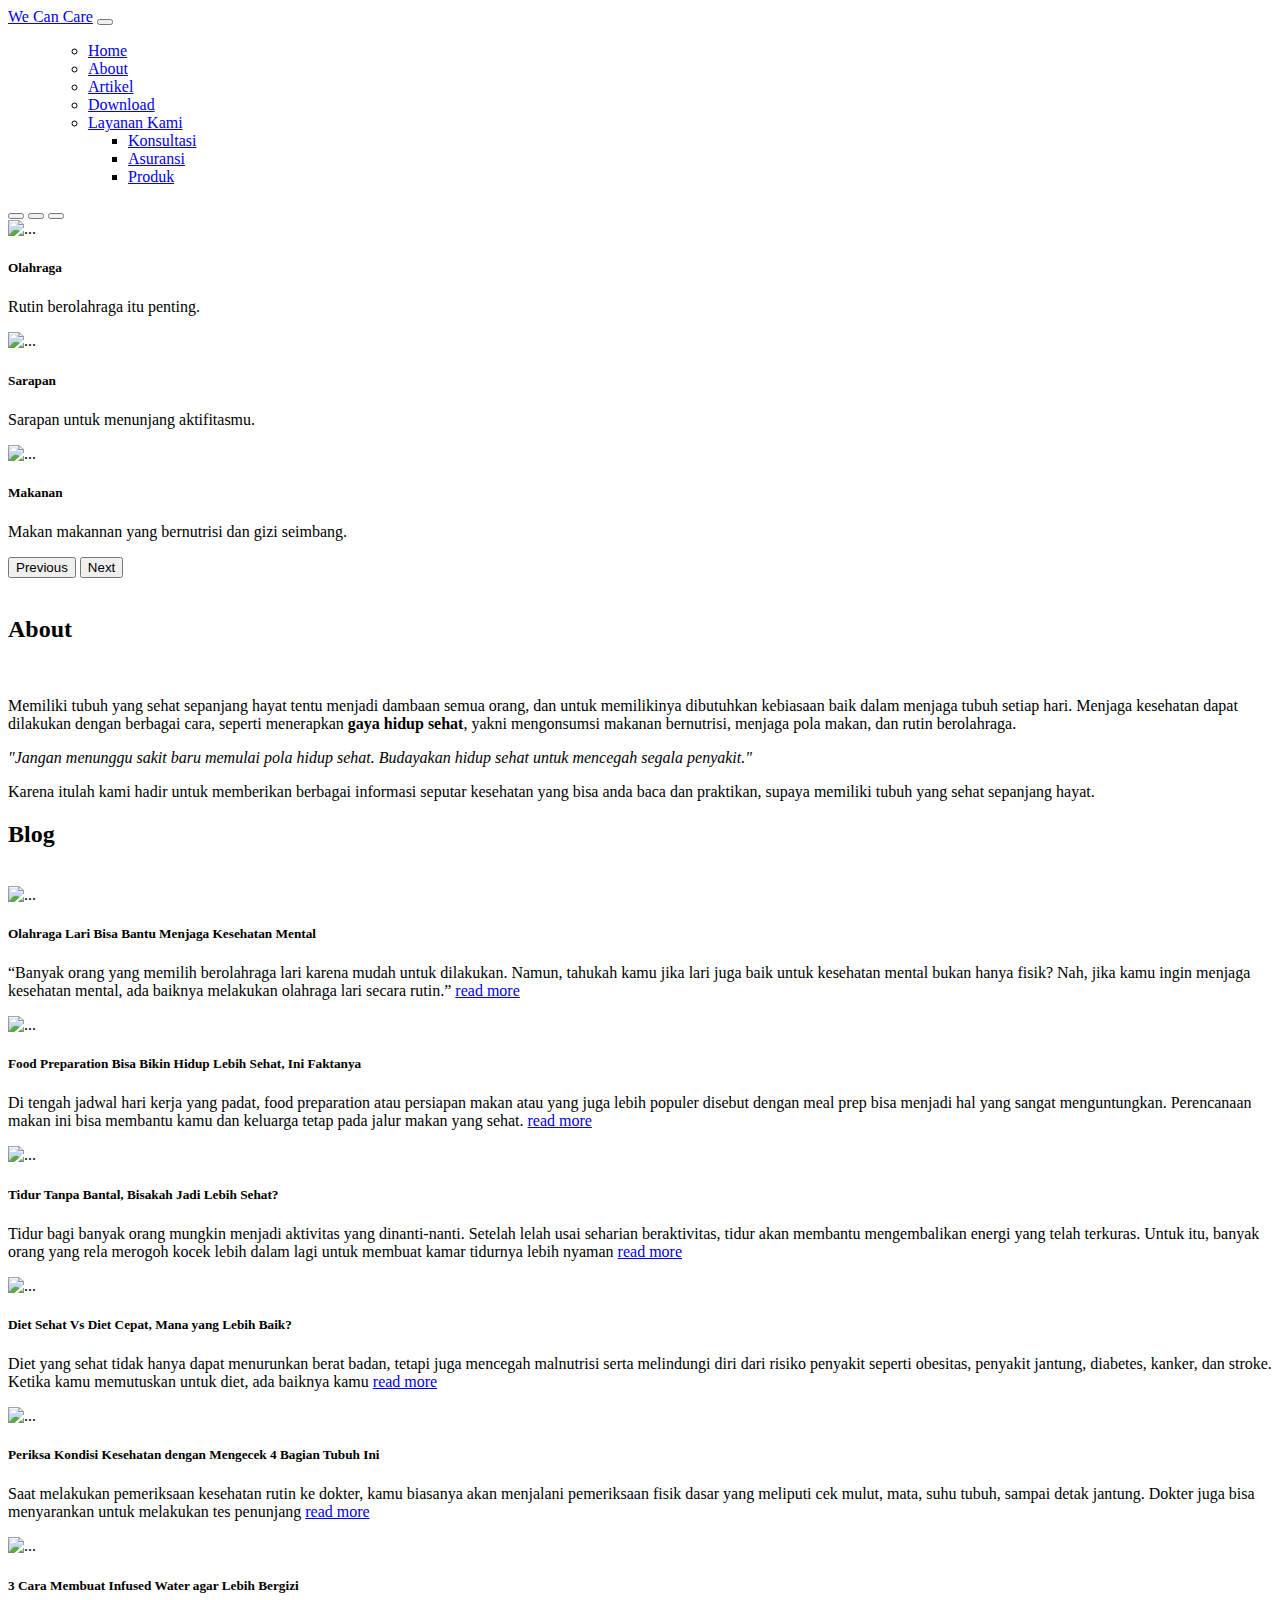
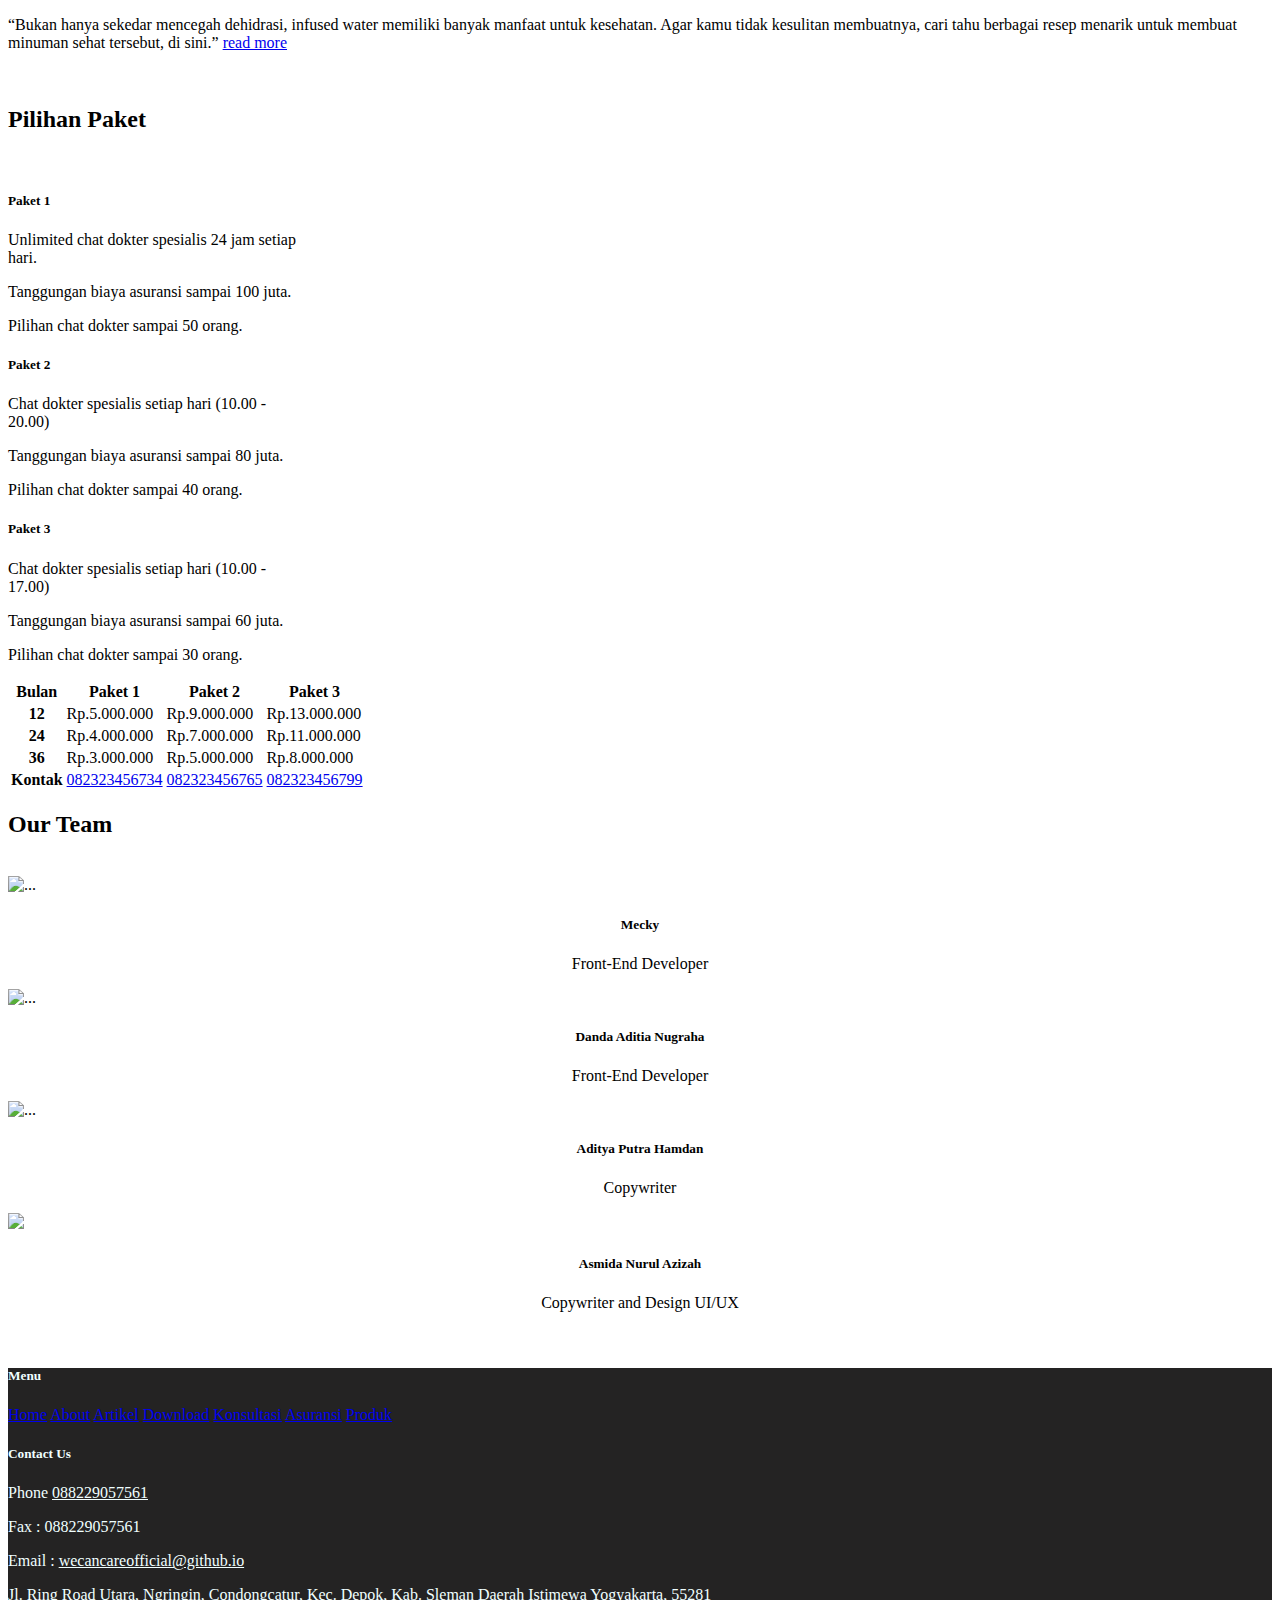
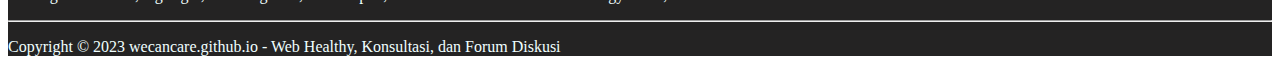
==== index.html @ 38339227 "Update index.html" ====
<!DOCTYPE html>
<html lang="en">

<head>
    <meta charset="UTF-8">
    <meta name="viewport" content="width=device-width, initial-scale=1.0">
    <title>Web Food Healthy, Konsultasi, dan Forum Diskusi</title>
    <link rel="stylesheet" href="style.css">
    <link href="https://cdn.jsdelivr.net/npm/bootstrap@5.3.0/dist/css/bootstrap.min.css" rel="stylesheet"
        integrity="sha384-9ndCyUaIbzAi2FUVXJi0CjmCapSmO7SnpJef0486qhLnuZ2cdeRhO02iuK6FUUVM" crossorigin="anonymous">
</head>

<body>
    <script src="https://cdn.jsdelivr.net/npm/bootstrap@5.3.0/dist/js/bootstrap.bundle.min.js"
        integrity="sha384-geWF76RCwLtnZ8qwWowPQNguL3RmwHVBC9FhGdlKrxdiJJigb/j/68SIy3Te4Bkz"
        crossorigin="anonymous"></script>
</body>

</html>
<!--Header-->

<body class="table-responsive">
    <a id="home"></a>
    <header>
        <nav class="navbar navbar-expand-lg bg-body-tertiary border-bottom border-2 shadow">
            <div class="container-fluid">
                <a class="navbar-brand" href="#home">We Can Care</a>
                <button aria-controls="navbarNav" aria-expanded="false" aria-label="Toggle navigation"
                    class="navbar-toggler" data-bs-target="#navbarNav" data-bs-toggle="collapse" type="button">
                    <span class="navbar-toggler-icon"></span>
                </button>
                <div class="collapse navbar-collapse justify-content-end" id="navbarNav">
                    <ul class="navbar-nav fs-6">
                        <ul class="nav justify-content-end">
                            <li class="nav-item">
                                <a class="nav-link active" aria-current="page" href="#home">Home</a>
                            </li>
                            <li class="nav-item">
                                <a class="nav-link" href="#about">About</a>
                            </li>
                            <li class="nav-item">
                                <a class="nav-link" href="#blog">Artikel</a>
                            </li>
                            <li class="nav-item">
                                <a class="nav-link" href="download.html">Download</a>
                            </li>
                            <li class="nav-item dropdown">
                                <a class="nav-link dropdown-toggle" href="#" role="button" data-bs-toggle="dropdown"
                                    aria-expanded="false">
                                    Layanan Kami
                                </a>
                                <ul class="dropdown-menu">
                                    <li><a class="dropdown-item" href="konsultasi.html">Konsultasi</a></li>
                                    <li><a class="dropdown-item" href="asuransi.html">Asuransi</a></li>
                                    <li><a class="dropdown-item" href="produk.html">Produk</a></li>
                                </ul>
                            </li>
                        </ul>
                    </ul>
                </div>
            </div>
        </nav>
    </header>
    <!--body-->

    <body>
        <div id="carouselExampleCaptions" class="carousel slide">
            <div class="carousel-indicators">
                <button type="button" data-bs-target="#carouselExampleCaptions" data-bs-slide-to="0" class="active"
                    aria-current="true" aria-label="Slide 1"></button>
                <button type="button" data-bs-target="#carouselExampleCaptions" data-bs-slide-to="1"
                    aria-label="Slide 2"></button>
                <button type="button" data-bs-target="#carouselExampleCaptions" data-bs-slide-to="2"
                    aria-label="Slide 3"></button>
            </div>
            <div class="carousel-inner">
                <div class="carousel-item active">
                    <img src="img/carousel (1).jpg" class="d-block w-100" alt="...">
                    <div class="carousel-caption d-none d-md-block">
                        <h5>Olahraga</h5>
                        <p>Rutin berolahraga itu penting.</p>
                    </div>
                </div>
                <div class="carousel-item">
                    <img src="img/carousel (2).jpg" class="d-block w-100" alt="...">
                    <div class="carousel-caption d-none d-md-block">
                        <h5>Sarapan</h5>
                        <p>Sarapan untuk menunjang aktifitasmu.</p>
                    </div>
                </div>
                <div class="carousel-item">
                    <img src="img/carousel (3).jpg" class="d-block w-100" alt="...">
                    <div class="carousel-caption d-none d-md-block">
                        <h5>Makanan</h5>
                        <p>Makan makannan yang bernutrisi dan gizi seimbang.</p>
                    </div>
                </div>
                <button class="carousel-control-prev" type="button" data-bs-target="#carouselExampleCaptions"
                    data-bs-slide="prev">
                    <span class="carousel-control-prev-icon" aria-hidden="true"></span>
                    <span class="visually-hidden">Previous</span>
                </button>
                <button class="carousel-control-next" type="button" data-bs-target="#carouselExampleCaptions"
                    data-bs-slide="next">
                    <span class="carousel-control-next-icon" aria-hidden="true"></span>
                    <span class="visually-hidden">Next</span>
                </button>
            </div>
        </div>
        <!--about-->
        &nbsp;
        &nbsp;
        &nbsp;
        <div class="container">
            <a id="about"></a>
            <div class="col-lg-12">
                <h2 class="intro-text text-center">
                    <strong>About</strong>
                </h2>
                &nbsp;
                <p class="text-center">Memiliki tubuh yang sehat sepanjang hayat tentu menjadi dambaan semua orang, dan
                    untuk
                    memilikinya dibutuhkan kebiasaan baik dalam menjaga tubuh setiap hari. Menjaga kesehatan dapat
                    dilakukan
                    dengan berbagai cara, seperti menerapkan <strong>gaya hidup sehat</strong>, yakni mengonsumsi
                    makanan bernutrisi, menjaga
                    pola makan, dan rutin berolahraga.</p>
                <p class="text-center"><i>"Jangan menunggu sakit baru memulai pola hidup sehat. Budayakan hidup sehat
                        untuk mencegah segala penyakit."</i></p>
                <p class="text-center">Karena itulah kami hadir untuk memberikan berbagai informasi seputar kesehatan
                    yang
                    bisa anda baca dan praktikan, supaya memiliki tubuh yang sehat sepanjang hayat.</p>
                </h2>
            </div>
        </div>
        <!--blog-->
        <div class="container">
            <div class="col-lg-12 g-">
                <p id="blog"></p>
                <h2 class="intro-text text-center">
                    <strong>Blog</strong>
                </h2>
            </div>
            &nbsp;
            <!--kolom blog-->
            <div class="row row-cols-1 row-cols-md-3 g-4">
                <div class="col">
                    <div class="card">
                        <img src="img\jalansantai.jpg" class="card-img-top" alt="...">
                        <div class="card-body">
                            <h5 class="card-title">Olahraga Lari Bisa Bantu Menjaga Kesehatan Mental</h5>
                            <p class="card-text">“Banyak orang yang memilih berolahraga lari karena mudah untuk dilakukan. Namun, tahukah kamu jika lari juga baik untuk kesehatan mental bukan hanya fisik? Nah, jika kamu ingin menjaga kesehatan mental, ada baiknya melakukan olahraga lari secara rutin.”
                                <a href="artikel1.html">read more</a>
                            </p>
                        </div>
                    </div>
                </div>
                <div class="col">
                    <div class="card">
                        <img src="img\laptop.jpg" class="card-img-top" alt="...">
                        <div class="card-body">
                            <h5 class="card-title">Food Preparation Bisa Bikin Hidup Lebih Sehat, Ini Faktanya</h5>
                            <p class="card-text">Di tengah jadwal hari kerja yang padat, food preparation atau persiapan makan atau yang juga lebih populer disebut dengan meal prep bisa menjadi hal yang sangat menguntungkan. Perencanaan makan ini bisa membantu kamu dan keluarga tetap pada jalur makan yang sehat.
                                <a href="artikel2.html">read more</a>
                            </p>
                        </div>
                    </div>
                </div>
                <div class="col" >
                    <div class="card" >
                        <img src="img\laptop.jpg" class="card-img-top" alt="...">
                        <div class="card-body" >
                            <h5 class="card-title">Tidur Tanpa Bantal, Bisakah Jadi Lebih Sehat?</h5>
                            <p class="card-text">Tidur bagi banyak orang mungkin menjadi aktivitas yang dinanti-nanti. Setelah lelah usai seharian beraktivitas, tidur akan membantu mengembalikan energi yang telah terkuras. Untuk itu, banyak orang yang rela merogoh kocek lebih dalam lagi untuk membuat kamar tidurnya lebih nyaman
                                <a href="artikel3.html">read more</a>
                            </p>
                            
                        </div>
                    </div>
                </div>
                <div class="col">
                    <div class="card">
                        <img src="img\laptop.jpg" class="card-img-top" alt="...">
                        <div class="card-body">
                            <h5 class="card-title">Diet Sehat Vs Diet Cepat, Mana yang Lebih Baik?</h5>
                            <p class="card-text">Diet yang sehat tidak hanya dapat menurunkan berat badan, tetapi juga mencegah malnutrisi serta melindungi diri dari risiko penyakit seperti obesitas, penyakit jantung, diabetes, kanker, dan stroke. Ketika kamu memutuskan untuk diet, ada baiknya kamu
                                <a href="artikel4.html">read more</a>
                            </p>
                        </div>
                    </div>
                </div>
                <div class="col">
                    <div class="card">
                        <img src="img\laptop.jpg" class="card-img-top" alt="...">
                        <div class="card-body">
                            <h5 class="card-title">Periksa Kondisi Kesehatan dengan Mengecek 4 Bagian Tubuh Ini</h5>
                            <p class="card-text">Saat melakukan pemeriksaan kesehatan rutin ke dokter, kamu biasanya akan menjalani pemeriksaan fisik dasar yang meliputi cek mulut, mata, suhu tubuh, sampai detak jantung. Dokter juga bisa menyarankan untuk melakukan tes penunjang
                                <a href="artikel5.html">read more</a></p>
                        </div>
                    </div>
                </div>
                <div class="col">
                    <div class="card">
                        <img src="img\laptop.jpg" class="card-img-top" alt="...">
                        <div class="card-body">
                            <h5 class="card-title">3 Cara Membuat Infused Water agar Lebih Bergizi</h5>
                            <p class="card-text">“Bukan hanya sekedar mencegah dehidrasi, infused water memiliki banyak manfaat untuk kesehatan. Agar kamu tidak kesulitan membuatnya, cari tahu berbagai resep menarik untuk membuat minuman sehat tersebut, di sini.”
                                <a href="artikel6.html">read more</a>
                            </p>
                        </div>
                    </div>
                </div>
            </div>
        </div>
        &nbsp;
        <div class="container">
            <div class="paket">
                <a id="our"></a>
                <div class="col-lg-12">
                    <h2 class="intro-text">
                        <strong>Pilihan Paket</strong>
                    </h2>
                    <br>
                    <div class="row row-cols-1 row-cols-md-3 g-4 text-center">
                        <div class="col">
                            <div class="card mb-3" style="max-width: 18rem;">
                                <div class="card-body">
                                    <h5 class="card-title">Paket 1</h5>
                                    <p class="card-text">Unlimited chat dokter spesialis 24 jam setiap hari.</p>
                                    <p class="card-text">Tanggungan biaya asuransi sampai 100 juta.</p>
                                    <p class="card-text">Pilihan chat dokter sampai 50 orang.</p>
                                </div>
                            </div>
                        </div>
                        <div class="col">
                            <div class="card mb-3" style="max-width: 18rem; ">
                                <div class="card-body">
                                    <h5 class="card-title">Paket 2</h5>
                                    <p class="card-text">Chat dokter spesialis setiap hari (10.00 - 20.00)</p>
                                    <p class="card-text">Tanggungan biaya asuransi sampai 80 juta.</p>
                                    <p class="card-text">Pilihan chat dokter sampai 40 orang.</p>
                                </div>
                            </div>
                        </div>
                        <div class="col">
                            <div class="card mb-3" style="max-width: 18rem;">
                                <div class="card-body">
                                    <h5 class="card-title">Paket 3</h5>
                                    <p class="card-text">Chat dokter spesialis setiap hari (10.00 - 17.00)</p>
                                    <p class="card-text">Tanggungan biaya asuransi sampai 60 juta.</p>
                                    <p class="card-text">Pilihan chat dokter sampai 30 orang.</p>
                                </div>
                            </div>
                        </div>
                        <table class="table">
                            <thead>
                                <tr>
                                    <th scope="col">Bulan</th>
                                    <th scope="col">Paket 1</th>
                                    <th scope="col">Paket 2</th>
                                    <th scope="col">Paket 3</th>
                                </tr>
                            </thead>
                            <tbody>
                                <tr>
                                    <th scope="row">12</th>
                                    <td>Rp.5.000.000</td>
                                    <td>Rp.9.000.000</td>
                                    <td>Rp.13.000.000</td>
                                </tr>
                                <tr>
                                    <th scope="row">24</th>
                                    <td>Rp.4.000.000</td>
                                    <td>Rp.7.000.000</td>
                                    <td>Rp.11.000.000</td>
                                </tr>
                                <tr>
                                    <th scope="row">36</th>
                                    <td>Rp.3.000.000</td>
                                    <td>Rp.5.000.000</td>
                                    <td>Rp.8.000.000</td>
                                </tr>
                                <tr>
                                    <th scope="row">Kontak</th>
                                    <td><a href="#" class="btn btn-primary">082323456734</a></td>
                                    <td><a href="#" class="btn btn-primary">082323456765</a></td>
                                    <td><a href="#" class="btn btn-primary">082323456799</a></td>
                                </tr>
                            </tbody>
                        </table>
                    </div>
                </div>
            </div>
            <div class="container">
                <div class="col-lg-12">
                    <h2 class="intro-text text-center">
                        <strong>Our Team</strong>
                </div>
                &nbsp;
                <div class="row row-cols-1 row-cols-md-4 g-3">
                    <div class="col">
                        <div class="card">
                            <img src="img/avin.jpg" class="card-img-top" alt="...">
                            <div class="card-body" style="text-align: center;">
                                <h5 class="card-title">Mecky</h5>
                                <p class="card-text">Front-End Developer</p>
                            </div>
                        </div>
                    </div>
                    <div class="col">
                        <div class="card">
                            <img src="img/danda.JPG" class="card-img-top" alt="...">
                            <div class="card-body" style="text-align: center;">
                                <h5 class="card-title">Danda Aditia Nugraha</h5>
                                <p class="card-text">Front-End Developer</p>
                            </div>
                        </div>
                    </div>
                    <div class="col">
                        <div class="card">
                            <img src="img/putra.jpg" class="card-img-top" alt="...">
                            <div class="card-body" style="text-align: center;">
                                <h5 class="card-title">Aditya Putra Hamdan</h5>
                                <p class="card-text">Copywriter</p>
                            </div>
                        </div>
                    </div>
                    <div class="col">
                        <div class="card">
                            <img src="img/mida.jpg" class="card-img-top">
                            <div class="card-body" style="text-align: center;">
                                <h5 class="card-title">Asmida Nurul Azizah</h5>
                                <p class="card-text">Copywriter and Design UI/UX</p>
                            </div>
                        </div>
                    </div>
                </div>
            </div>
        </div>
    </body>
    &nbsp
    <!--footer-->
    <footer style="background-color: rgb(36, 35, 35); color: azure;">
        <div class="container table-responsive">
            <div class="row">
                <div class="col-3 g-3">
                    <h5 class="intro-text text-left"><strong>Menu</strong></h5>
                    <a class="nav-link" href="#home">Home</a>
                    <a class="nav-link" href="#about">About</a>
                    <a class="nav-link" href="#blog">Artikel</a>
                    <a class="nav-link" href="#our">Download</a>
                    <a class="nav-link" href="konsultasi.html">Konsultasi</a>
                    <a class="nav-link" href="asuransi.html">Asuransi</a>
                    <a class="nav-link" href="produk.html">Produk</a>
                </div>
                <div class="col-9 g-3">
                    <h5 class="intro-text text-left"><strong>Contact Us</strong></h5>
                    <p style="text-align: left;">Phone
                        <a href="https://api.whatsapp.com/send?phone=6288229057561&text=Halo%20Admin%20Saya%20Ingin%20Konsultasi"
                            style="text-align: left; color: azure; ">088229057561</a>
                    <p style="text-align: left;">Fax : 088229057561</p>
                    <p style="text-align: left; ">Email :
                        <a href="mailto:dandaaditianugraha@student.amikom.ac.id"
                            style=" color: azure">wecancareofficial@github.io</a>
                    </p>
                    <p style="text-align: left;">Jl. Ring Road Utara, Ngringin, Condongcatur, Kec. Depok, Kab. Sleman
                        Daerah
                        Istimewa Yogyakarta, 55281</p>
                </div>

            </div>
            <hr>
            <div class="row">
                <div class="col-lg-12 text-center">
                    <p>Copyright &copy; 2023 wecancare.github.io - Web Healthy, Konsultasi, dan Forum Diskusi</p>
                </div>
            </div>
        </div>
    </footer>
</body>
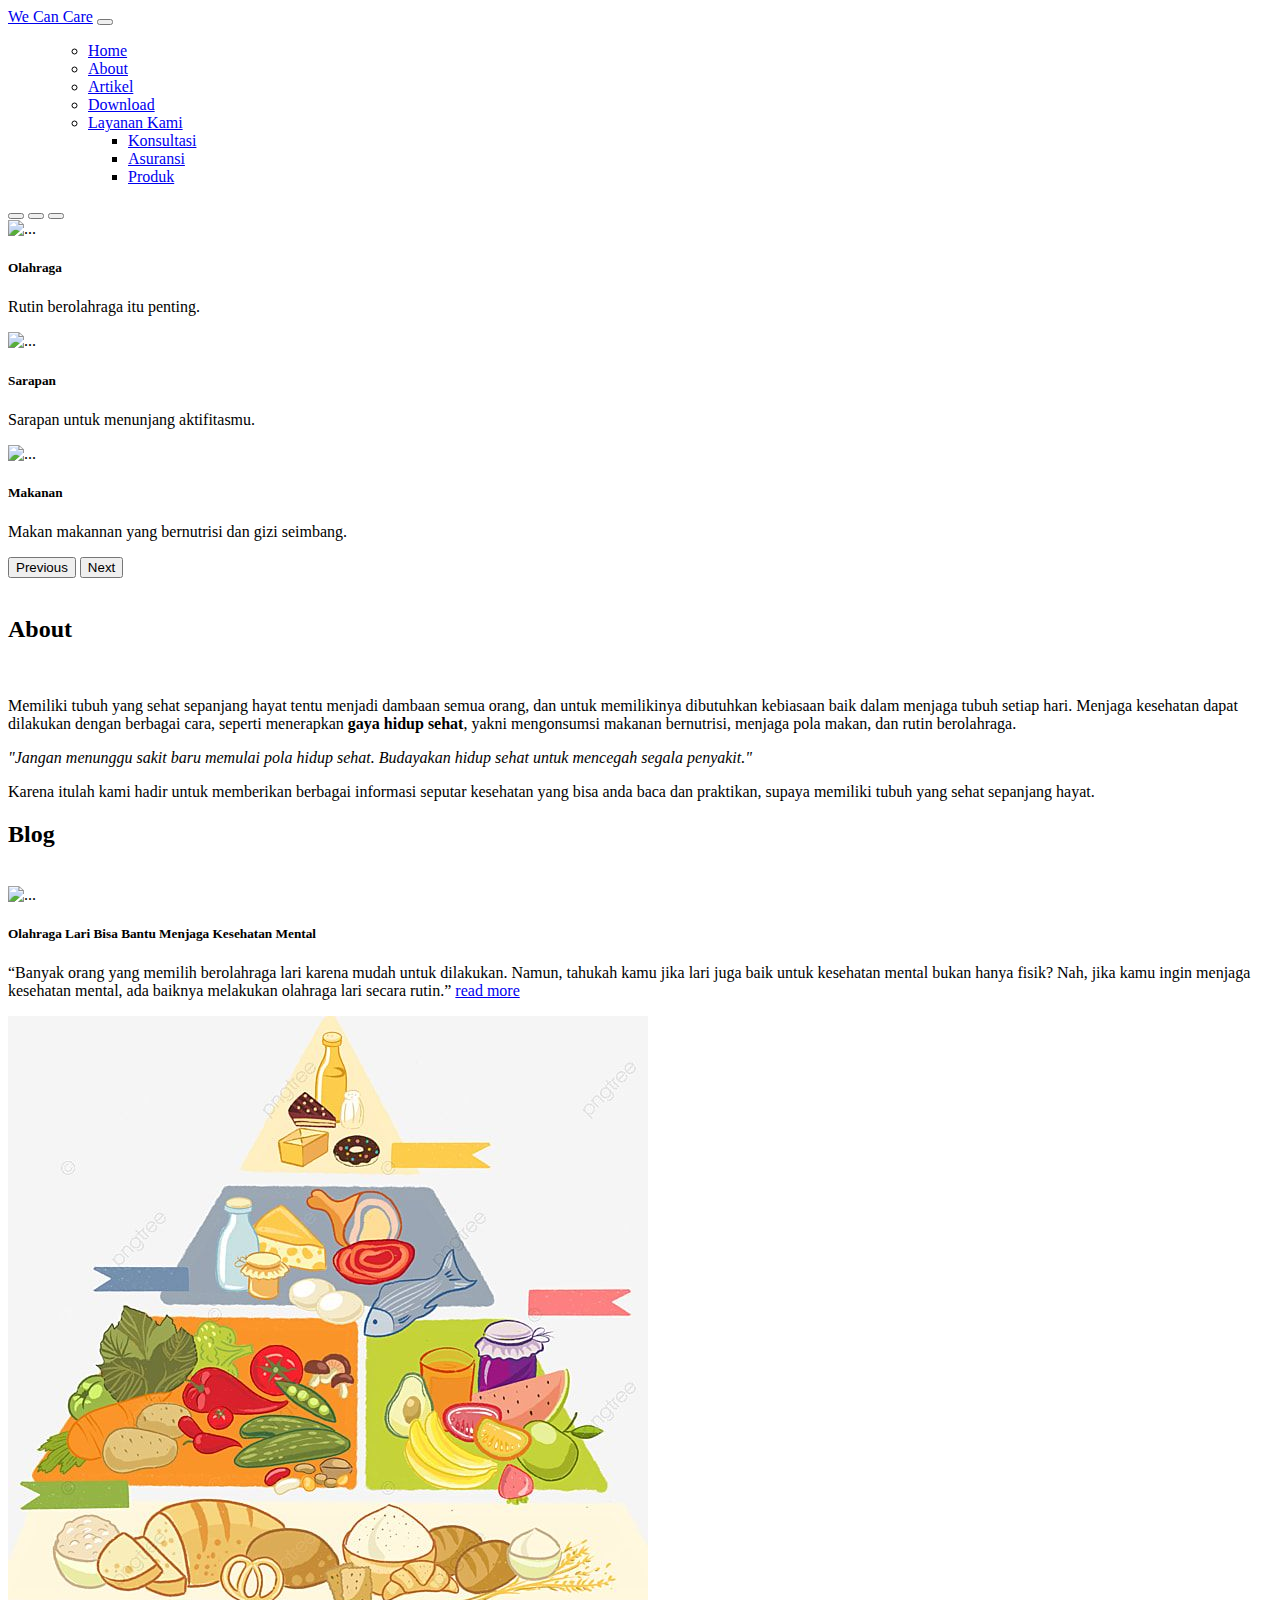
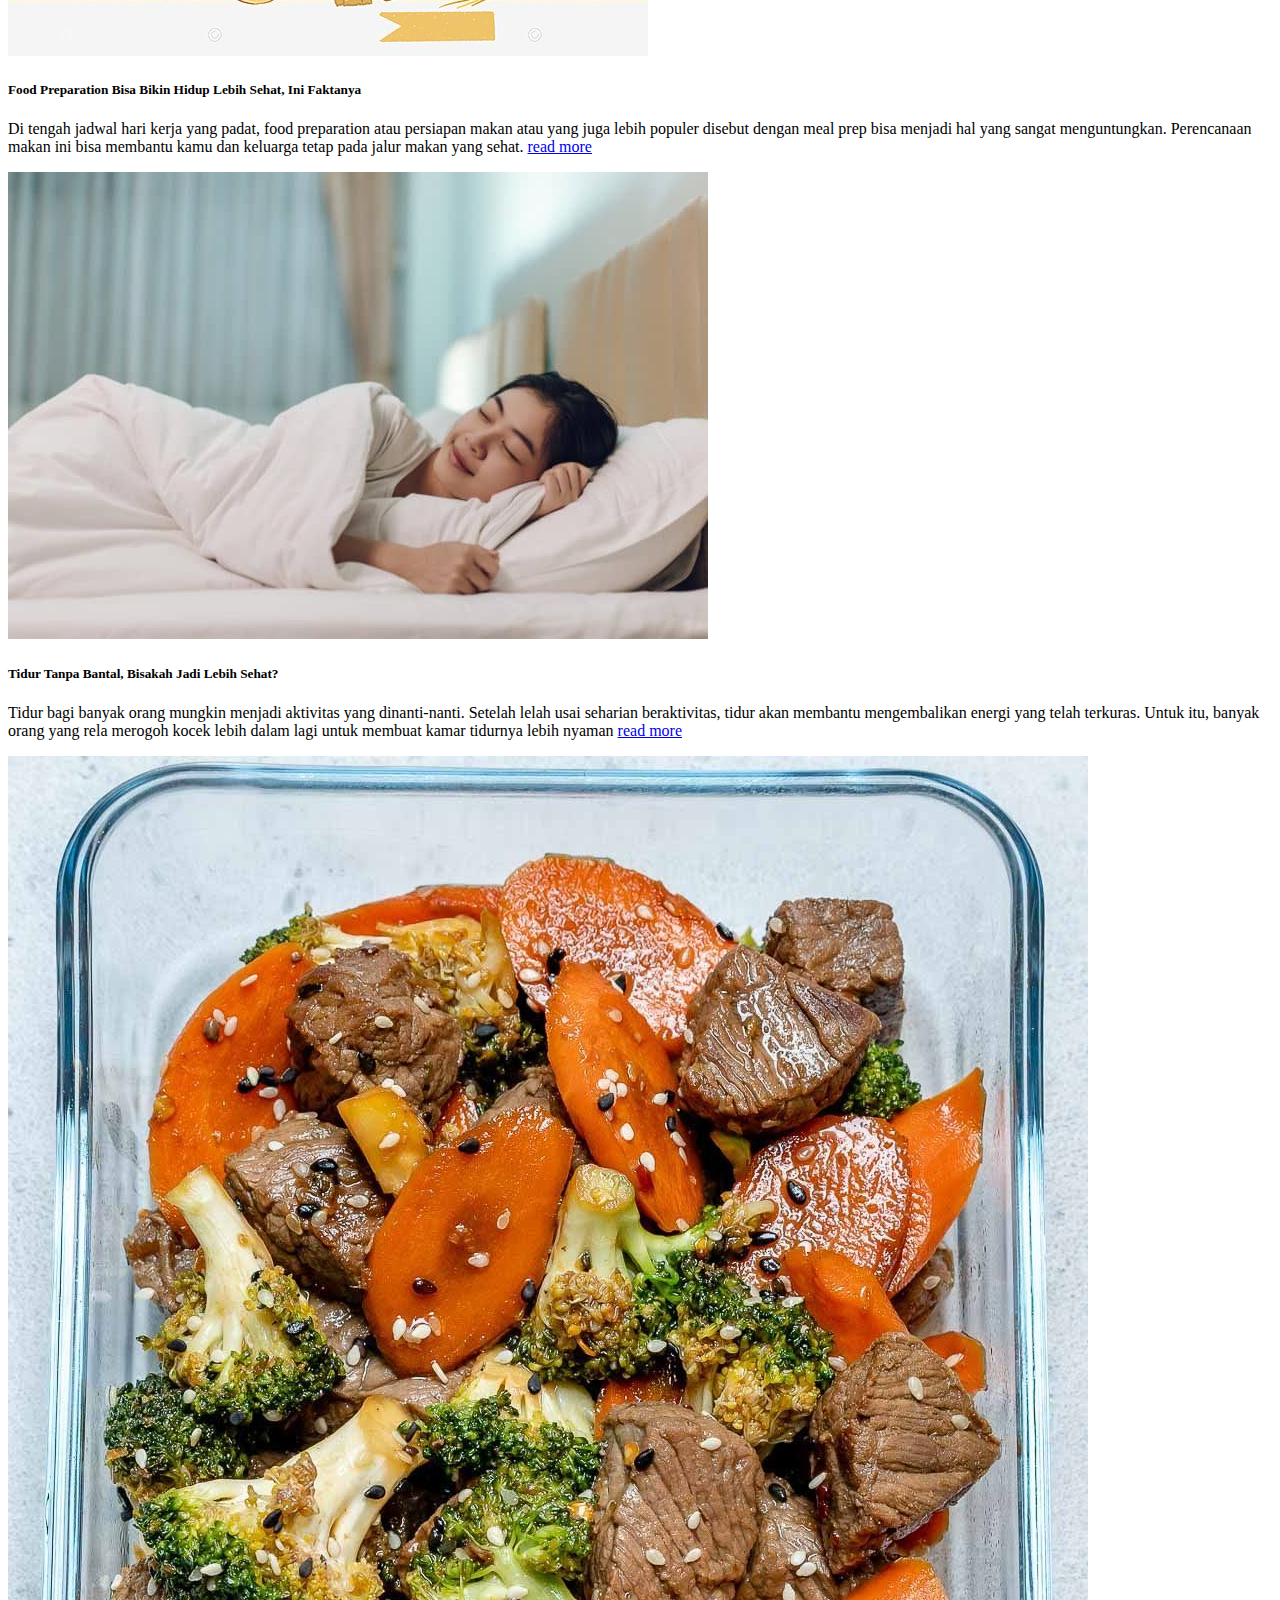
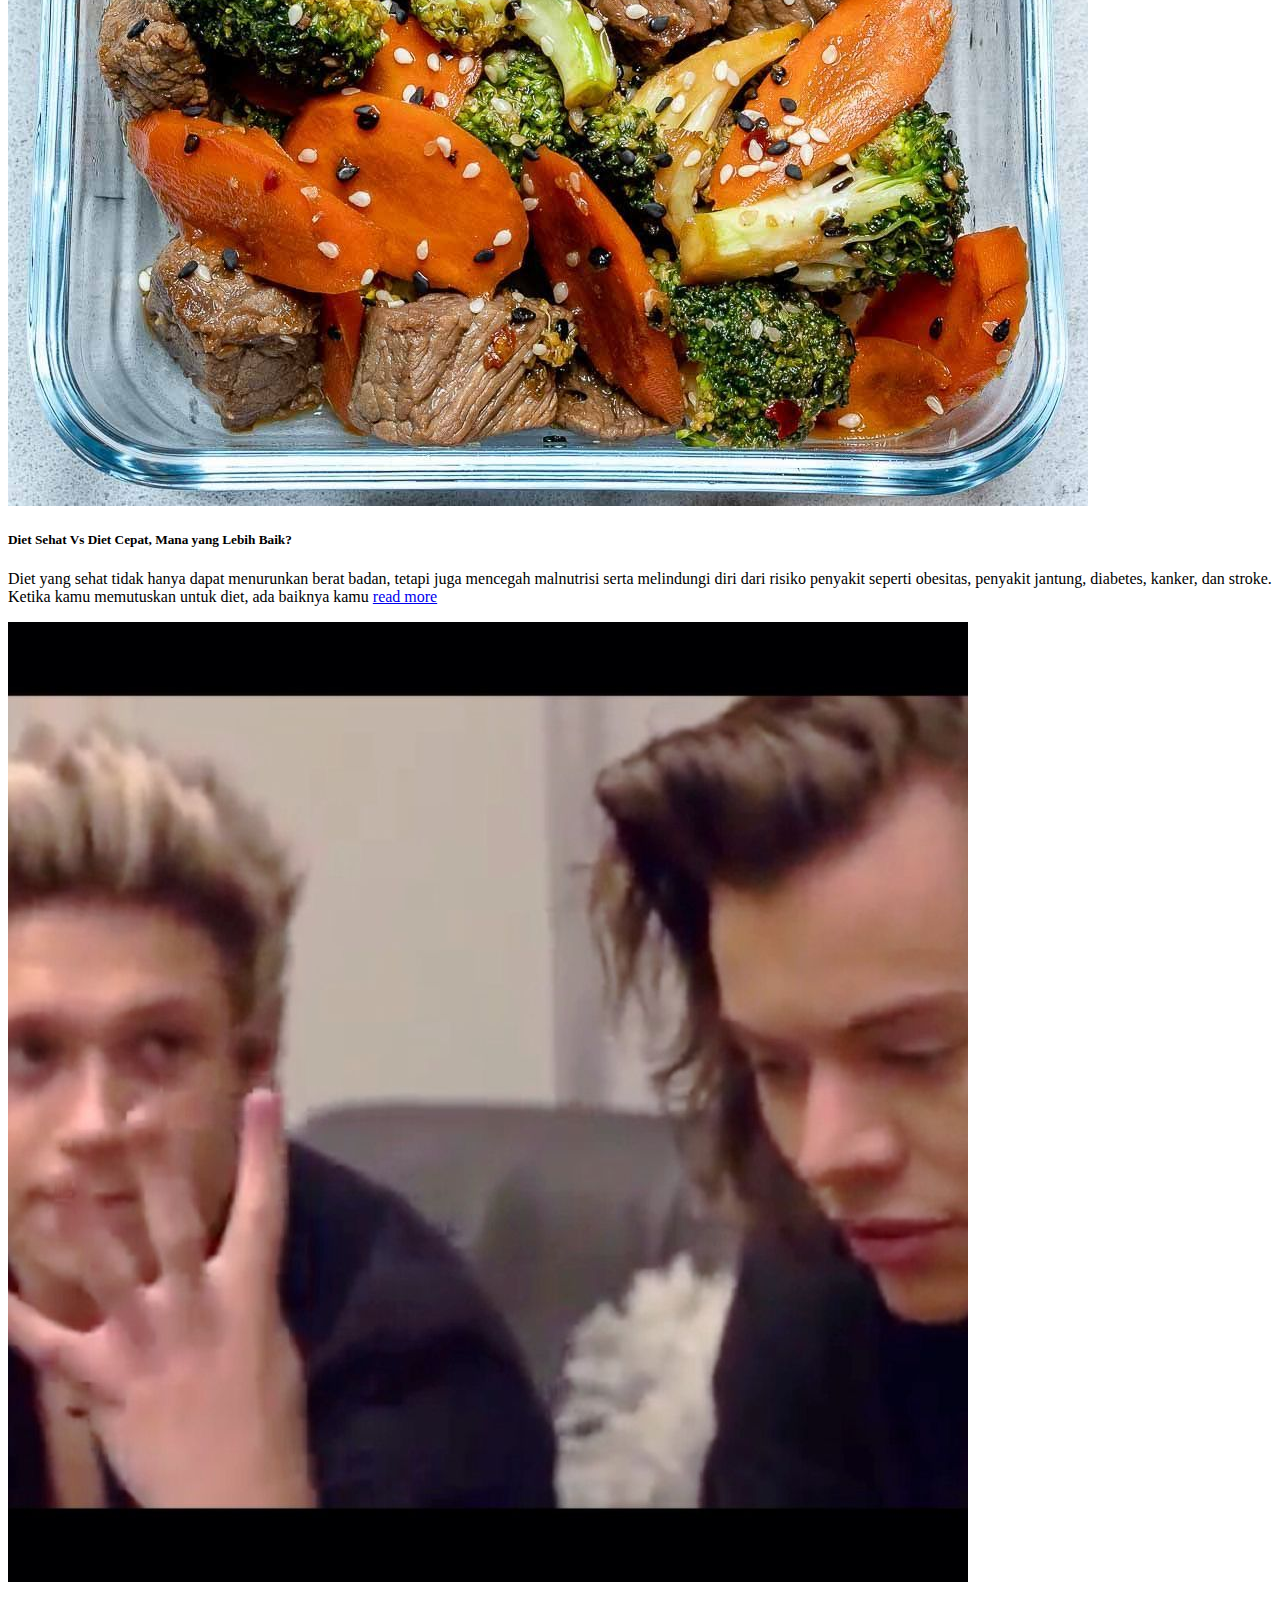
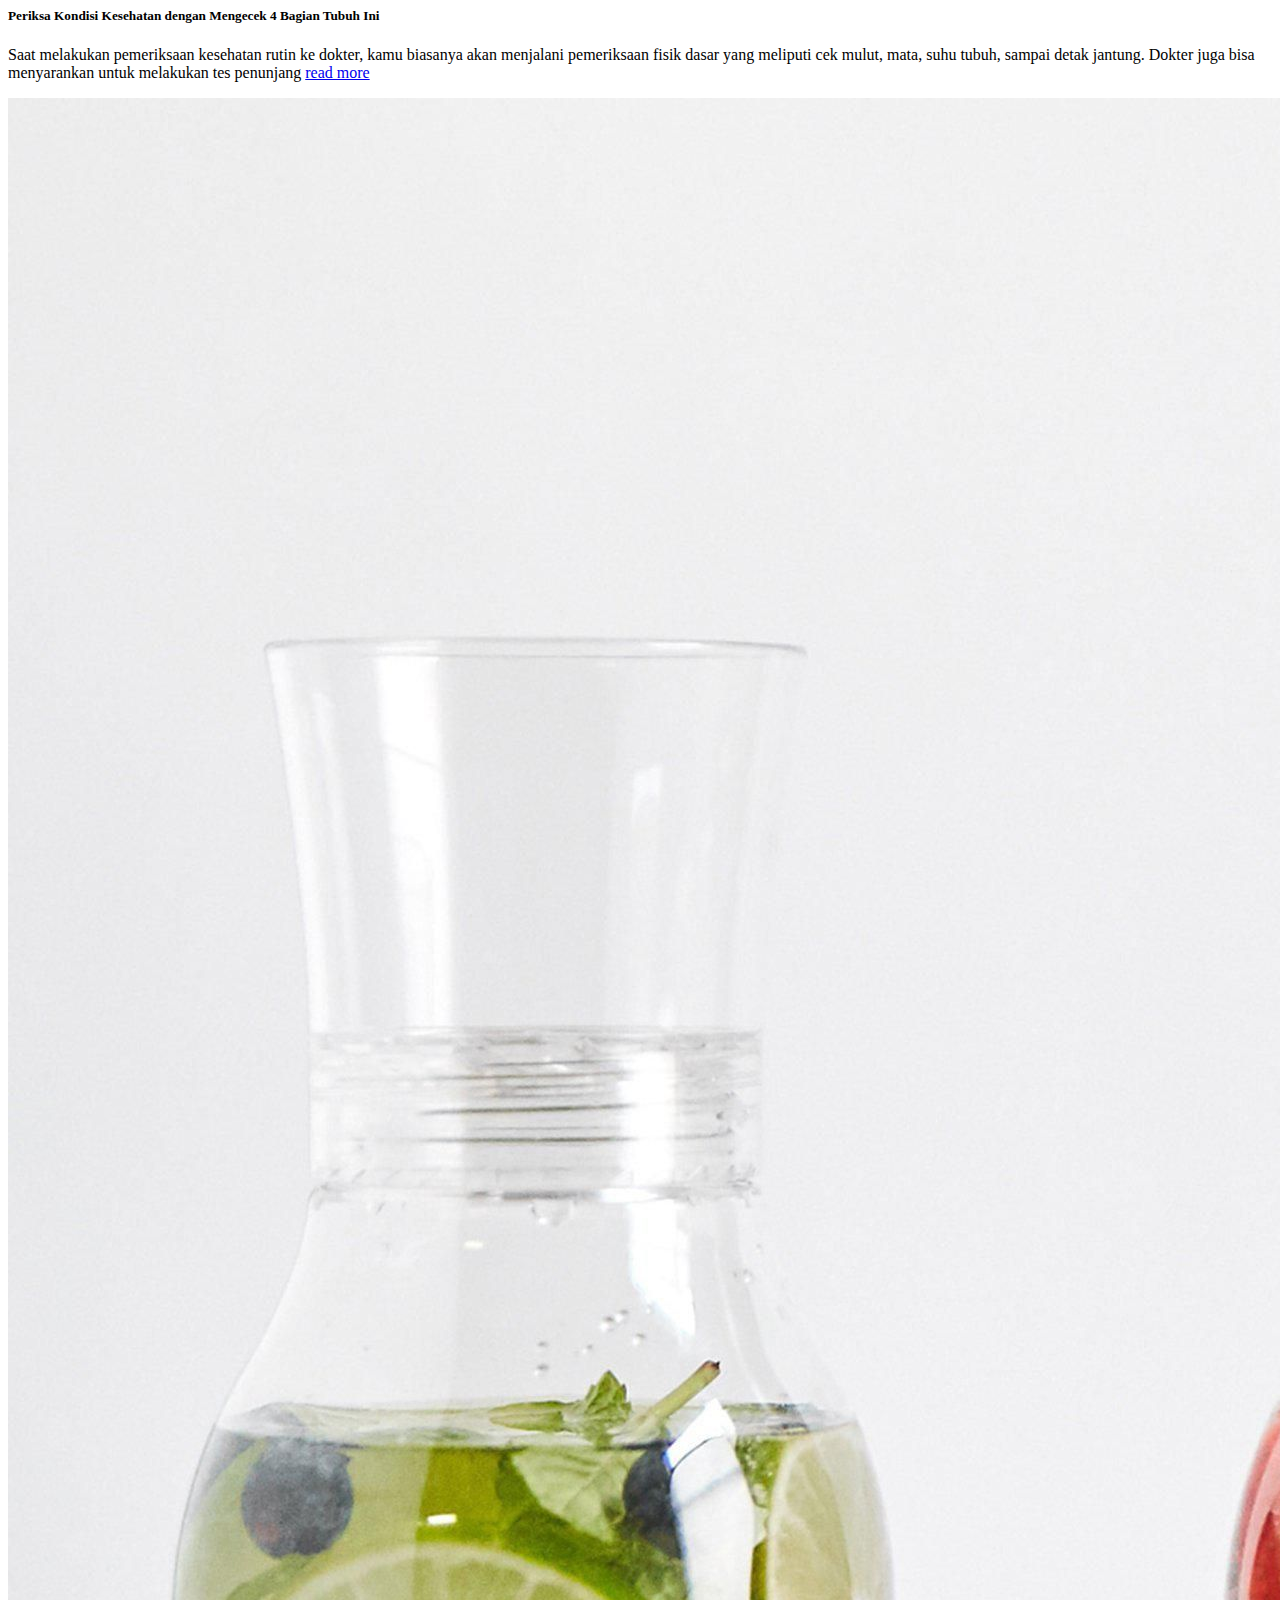
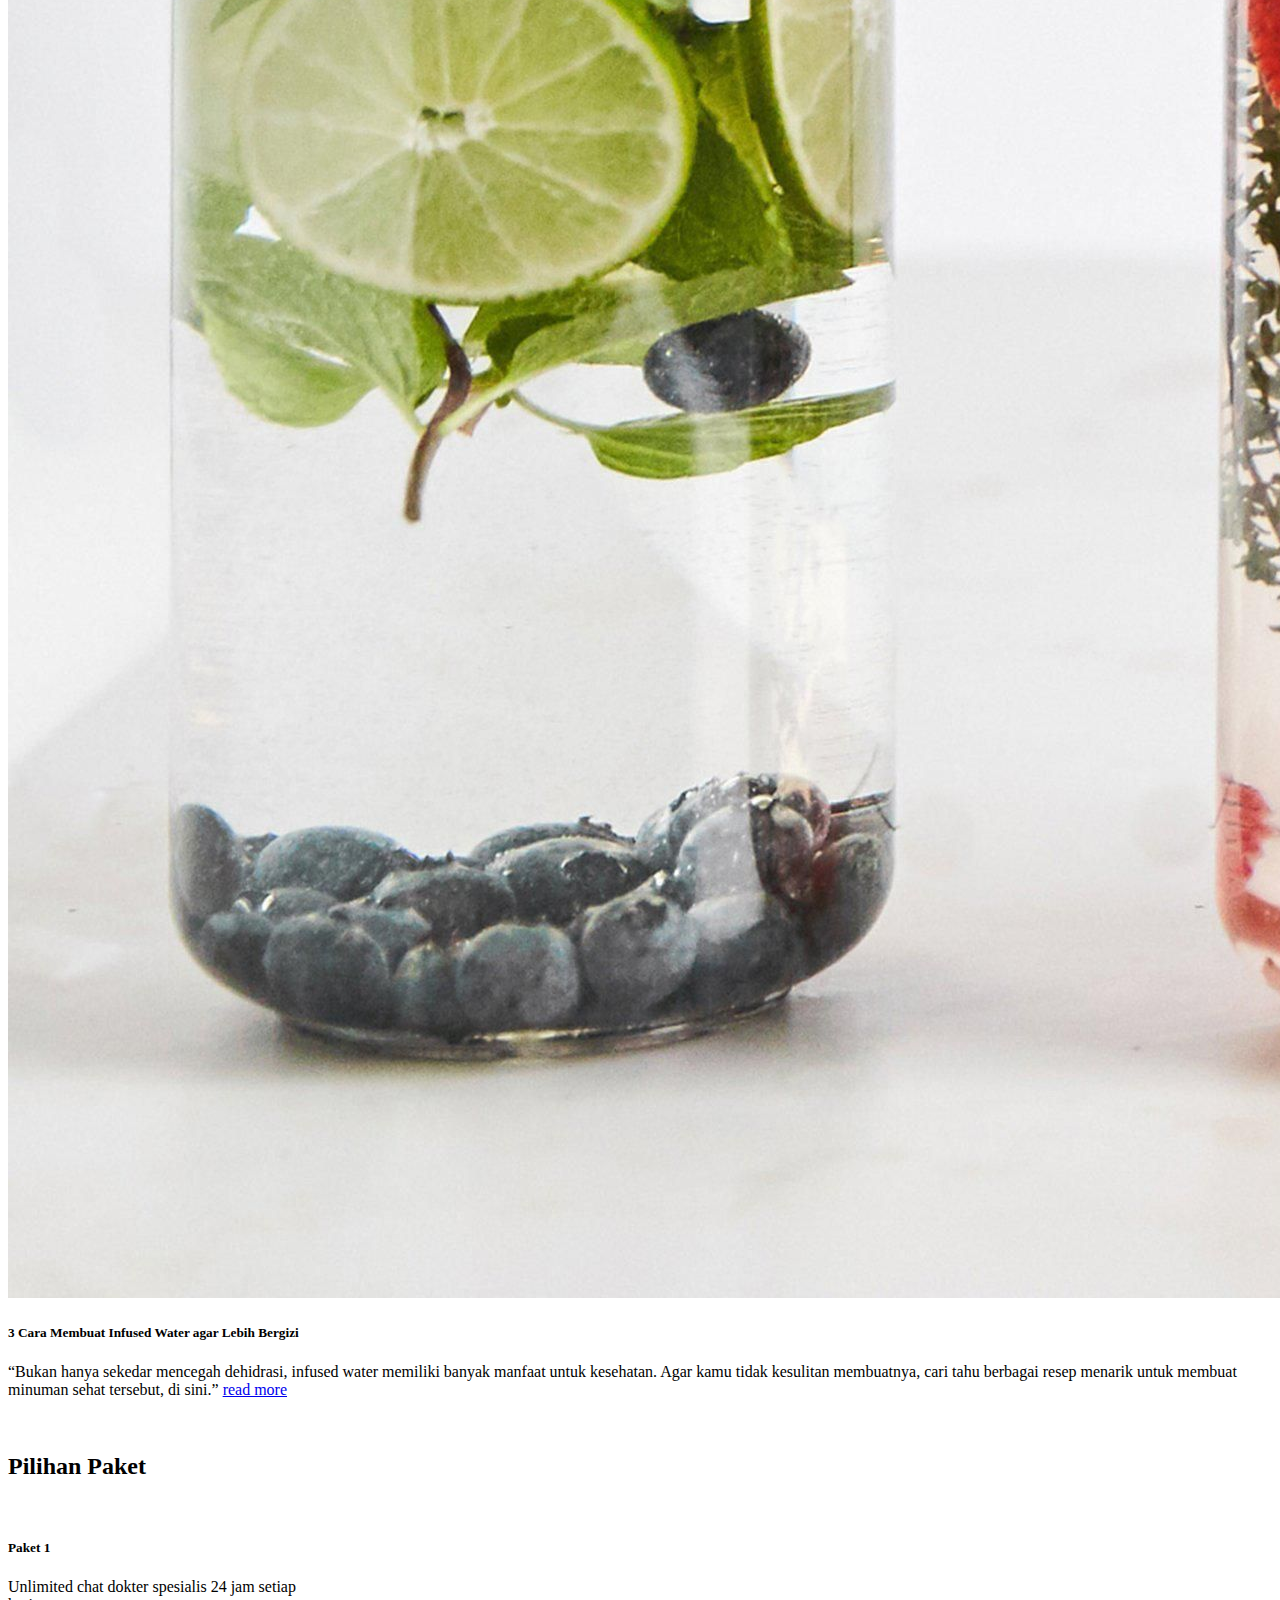
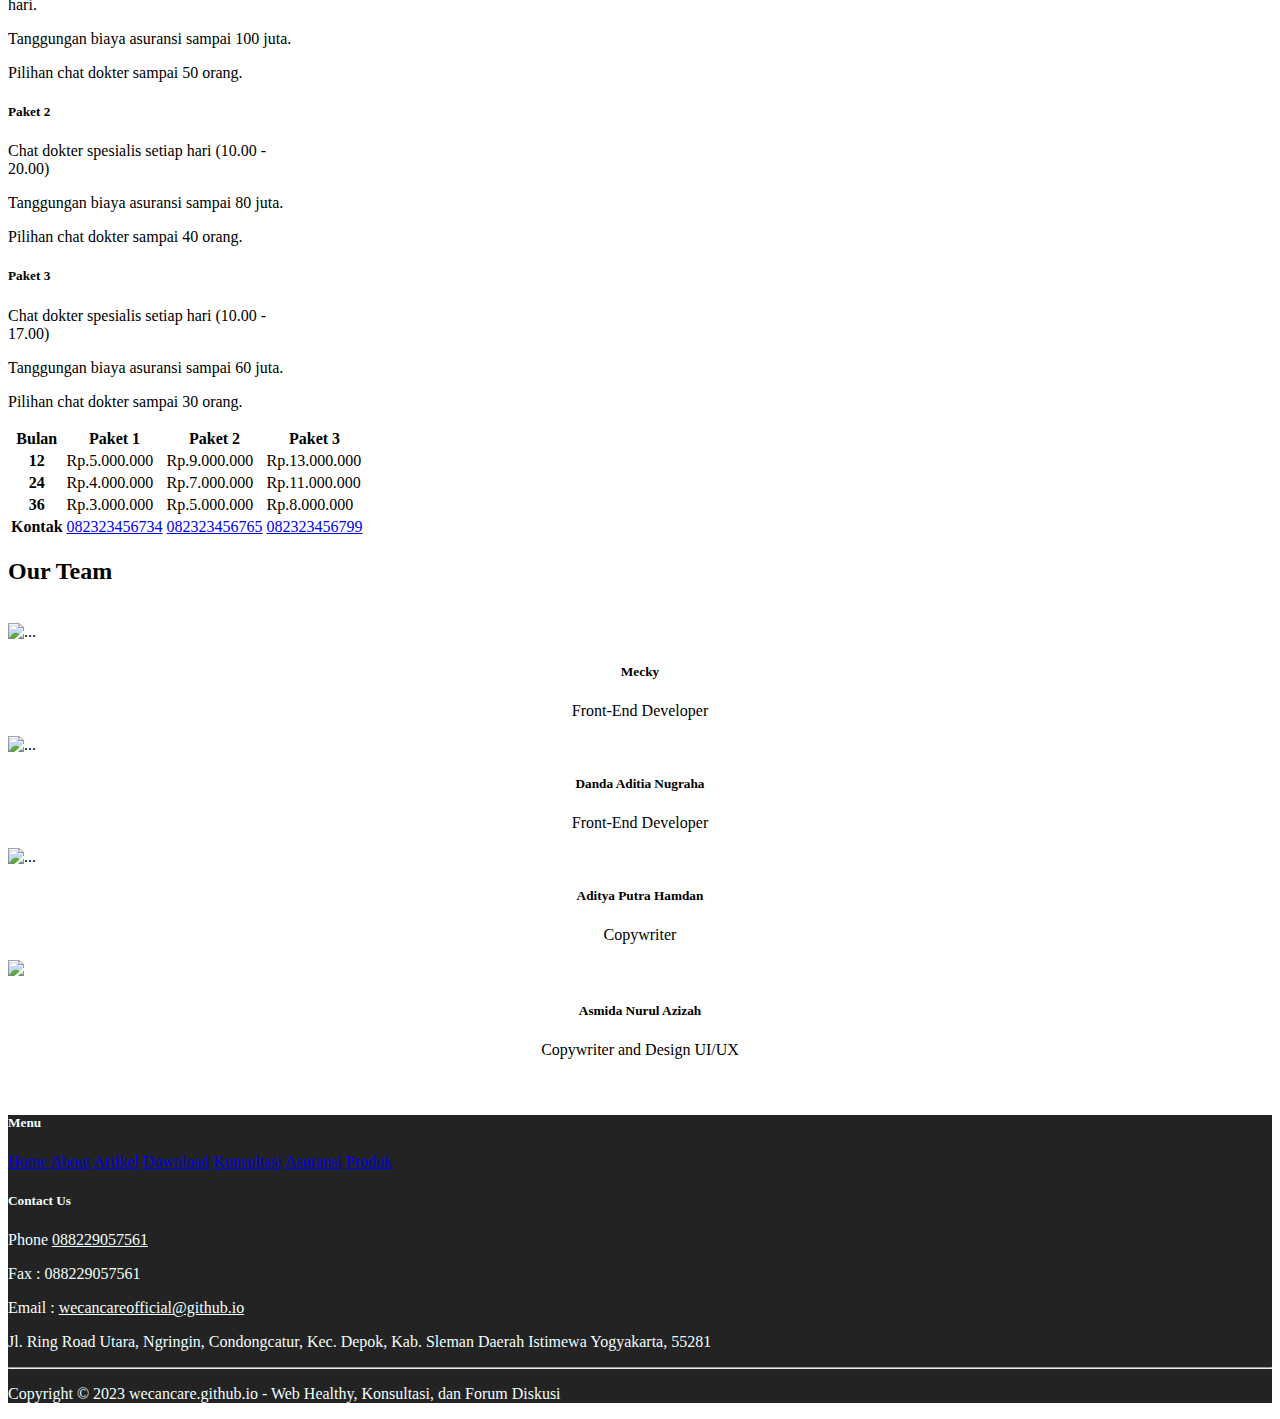
==== commit d96538ec: "Update index.html" ====
--- a/index.html
+++ b/index.html
@@ -146,7 +146,7 @@
             <div class="row row-cols-1 row-cols-md-3 g-4">
                 <div class="col">
                     <div class="card">
-                        <img src="img\jalansantai.jpg" class="card-img-top" alt="...">
+                        <img src="img/joding.jpg" class="card-img-top" alt="...">
                         <div class="card-body">
                             <h5 class="card-title">Olahraga Lari Bisa Bantu Menjaga Kesehatan Mental</h5>
                             <p class="card-text">“Banyak orang yang memilih berolahraga lari karena mudah untuk dilakukan. Namun, tahukah kamu jika lari juga baik untuk kesehatan mental bukan hanya fisik? Nah, jika kamu ingin menjaga kesehatan mental, ada baiknya melakukan olahraga lari secara rutin.”
@@ -157,7 +157,7 @@
                 </div>
                 <div class="col">
                     <div class="card">
-                        <img src="img\laptop.jpg" class="card-img-top" alt="...">
+                        <img src="img/Nutrition Pyramid PNG Transparent, Nutrition Healthy Meal Pyramid, Dessert Clipart, Nutrition, Health PNG Image For Free Download.jpeg" class="card-img-top" alt="...">
                         <div class="card-body">
                             <h5 class="card-title">Food Preparation Bisa Bikin Hidup Lebih Sehat, Ini Faktanya</h5>
                             <p class="card-text">Di tengah jadwal hari kerja yang padat, food preparation atau persiapan makan atau yang juga lebih populer disebut dengan meal prep bisa menjadi hal yang sangat menguntungkan. Perencanaan makan ini bisa membantu kamu dan keluarga tetap pada jalur makan yang sehat.
@@ -168,7 +168,7 @@
                 </div>
                 <div class="col" >
                     <div class="card" >
-                        <img src="img\laptop.jpg" class="card-img-top" alt="...">
+                        <img src="img/bantal.jpeg" class="card-img-top" alt="...">
                         <div class="card-body" >
                             <h5 class="card-title">Tidur Tanpa Bantal, Bisakah Jadi Lebih Sehat?</h5>
                             <p class="card-text">Tidur bagi banyak orang mungkin menjadi aktivitas yang dinanti-nanti. Setelah lelah usai seharian beraktivitas, tidur akan membantu mengembalikan energi yang telah terkuras. Untuk itu, banyak orang yang rela merogoh kocek lebih dalam lagi untuk membuat kamar tidurnya lebih nyaman
@@ -180,7 +180,7 @@
                 </div>
                 <div class="col">
                     <div class="card">
-                        <img src="img\laptop.jpg" class="card-img-top" alt="...">
+                        <img src="img/diet.jpeg" class="card-img-top" alt="...">
                         <div class="card-body">
                             <h5 class="card-title">Diet Sehat Vs Diet Cepat, Mana yang Lebih Baik?</h5>
                             <p class="card-text">Diet yang sehat tidak hanya dapat menurunkan berat badan, tetapi juga mencegah malnutrisi serta melindungi diri dari risiko penyakit seperti obesitas, penyakit jantung, diabetes, kanker, dan stroke. Ketika kamu memutuskan untuk diet, ada baiknya kamu
@@ -191,7 +191,7 @@
                 </div>
                 <div class="col">
                     <div class="card">
-                        <img src="img\laptop.jpg" class="card-img-top" alt="...">
+                        <img src="img/empat.jpeg" class="card-img-top" alt="...">
                         <div class="card-body">
                             <h5 class="card-title">Periksa Kondisi Kesehatan dengan Mengecek 4 Bagian Tubuh Ini</h5>
                             <p class="card-text">Saat melakukan pemeriksaan kesehatan rutin ke dokter, kamu biasanya akan menjalani pemeriksaan fisik dasar yang meliputi cek mulut, mata, suhu tubuh, sampai detak jantung. Dokter juga bisa menyarankan untuk melakukan tes penunjang
@@ -201,7 +201,7 @@
                 </div>
                 <div class="col">
                     <div class="card">
-                        <img src="img\laptop.jpg" class="card-img-top" alt="...">
+                        <img src="img/air.jpeg" class="card-img-top" alt="...">
                         <div class="card-body">
                             <h5 class="card-title">3 Cara Membuat Infused Water agar Lebih Bergizi</h5>
                             <p class="card-text">“Bukan hanya sekedar mencegah dehidrasi, infused water memiliki banyak manfaat untuk kesehatan. Agar kamu tidak kesulitan membuatnya, cari tahu berbagai resep menarik untuk membuat minuman sehat tersebut, di sini.”
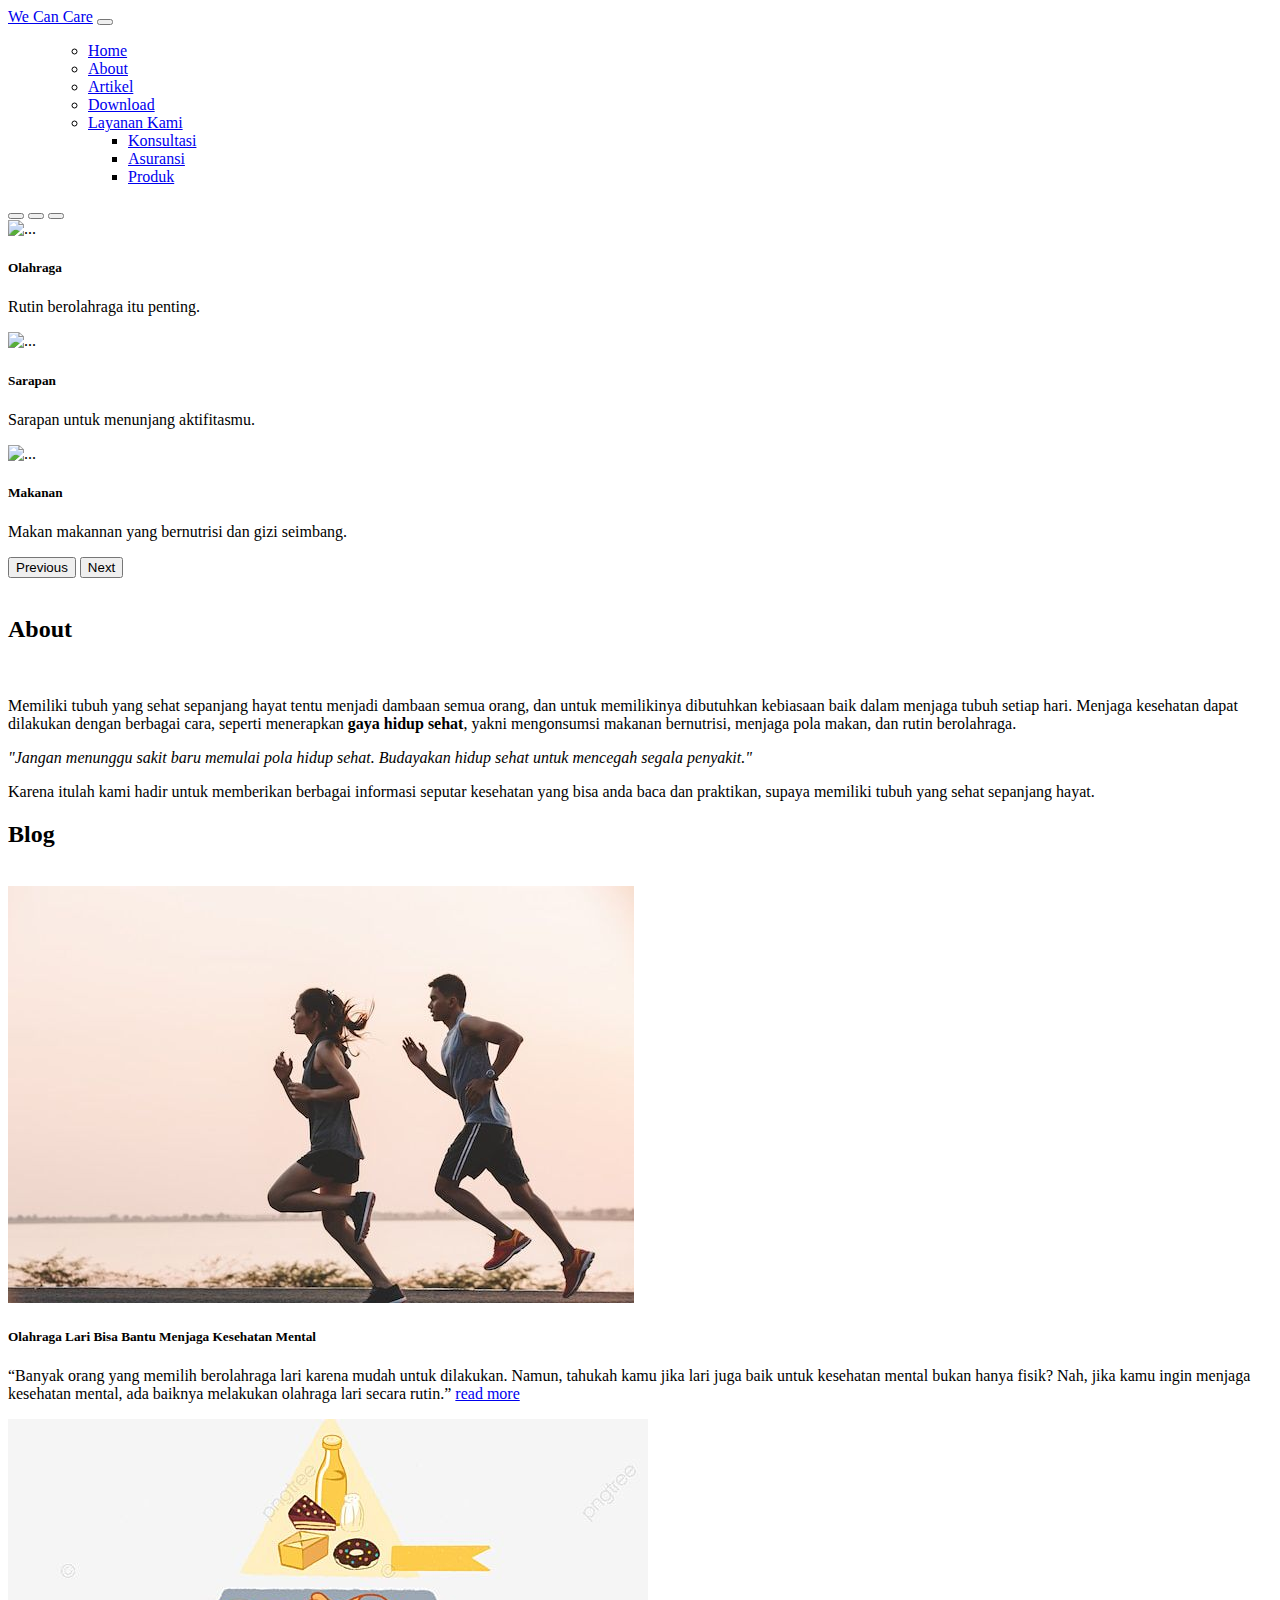
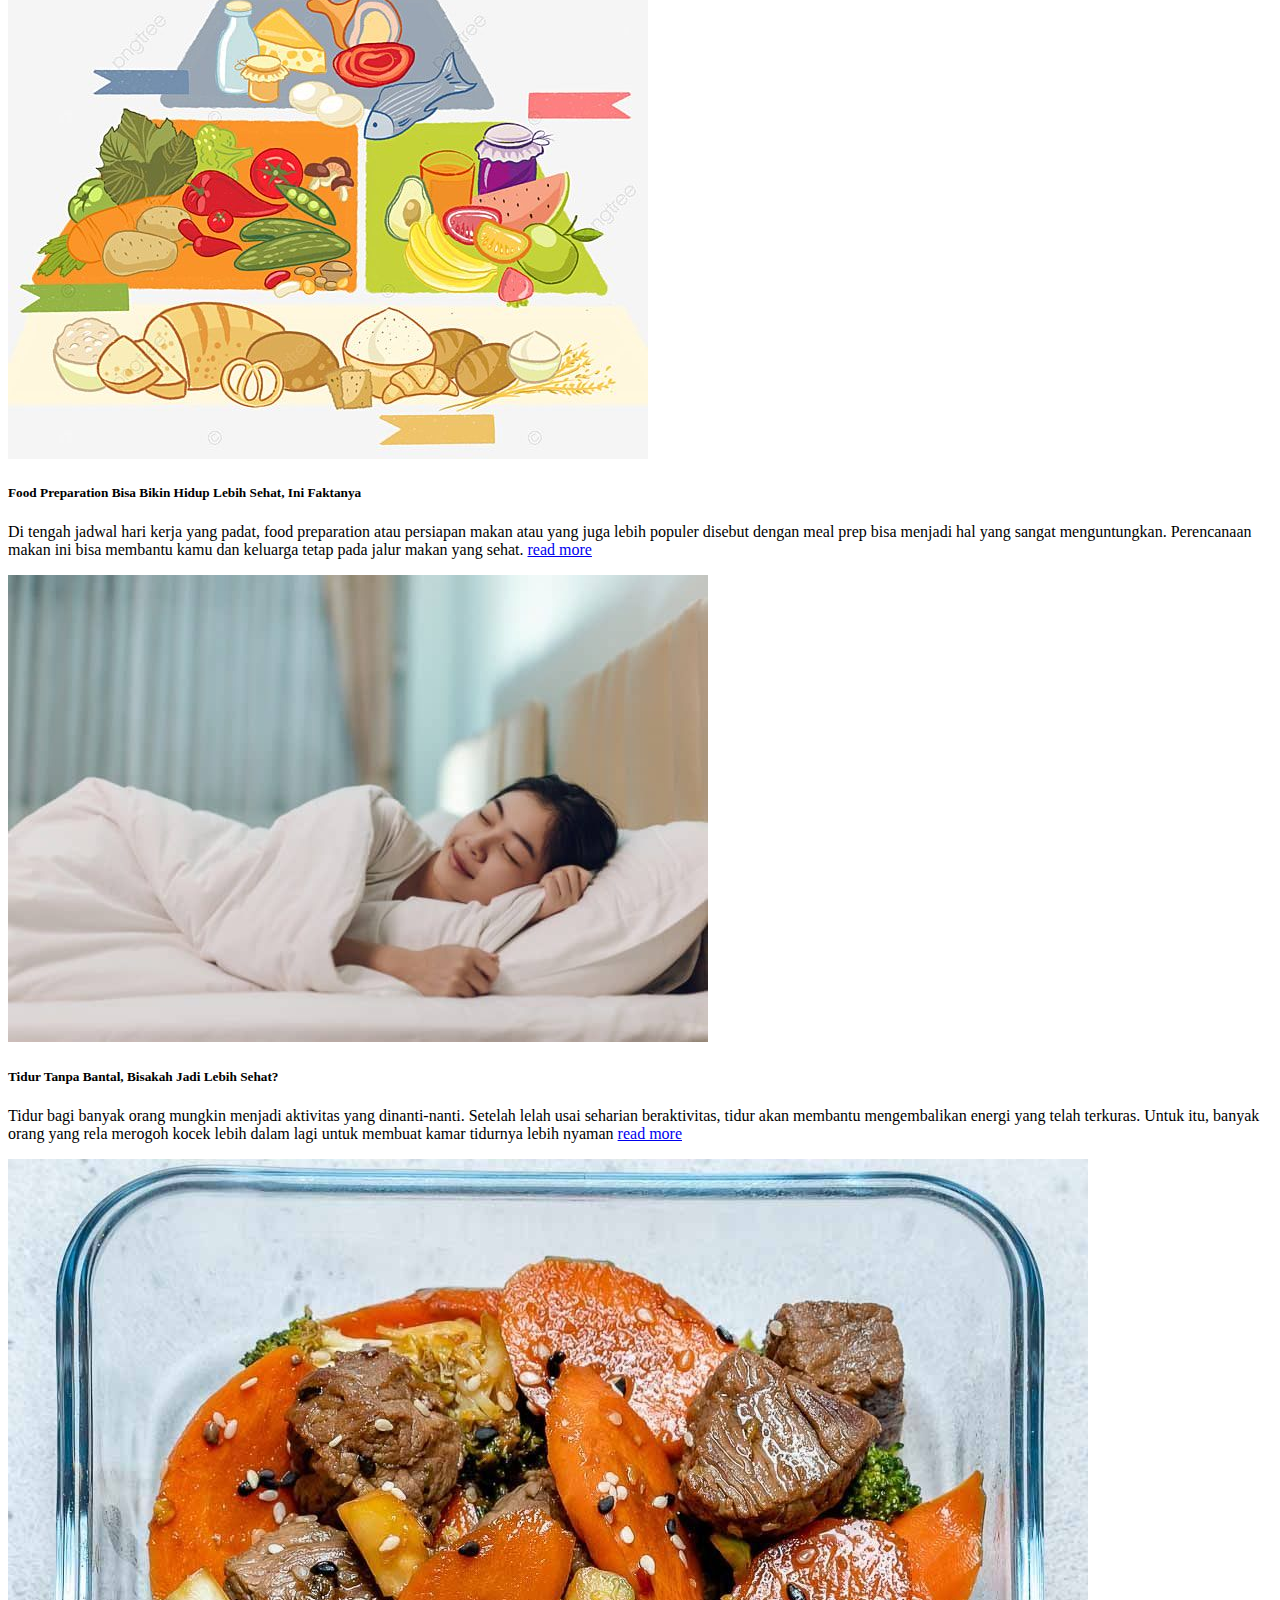
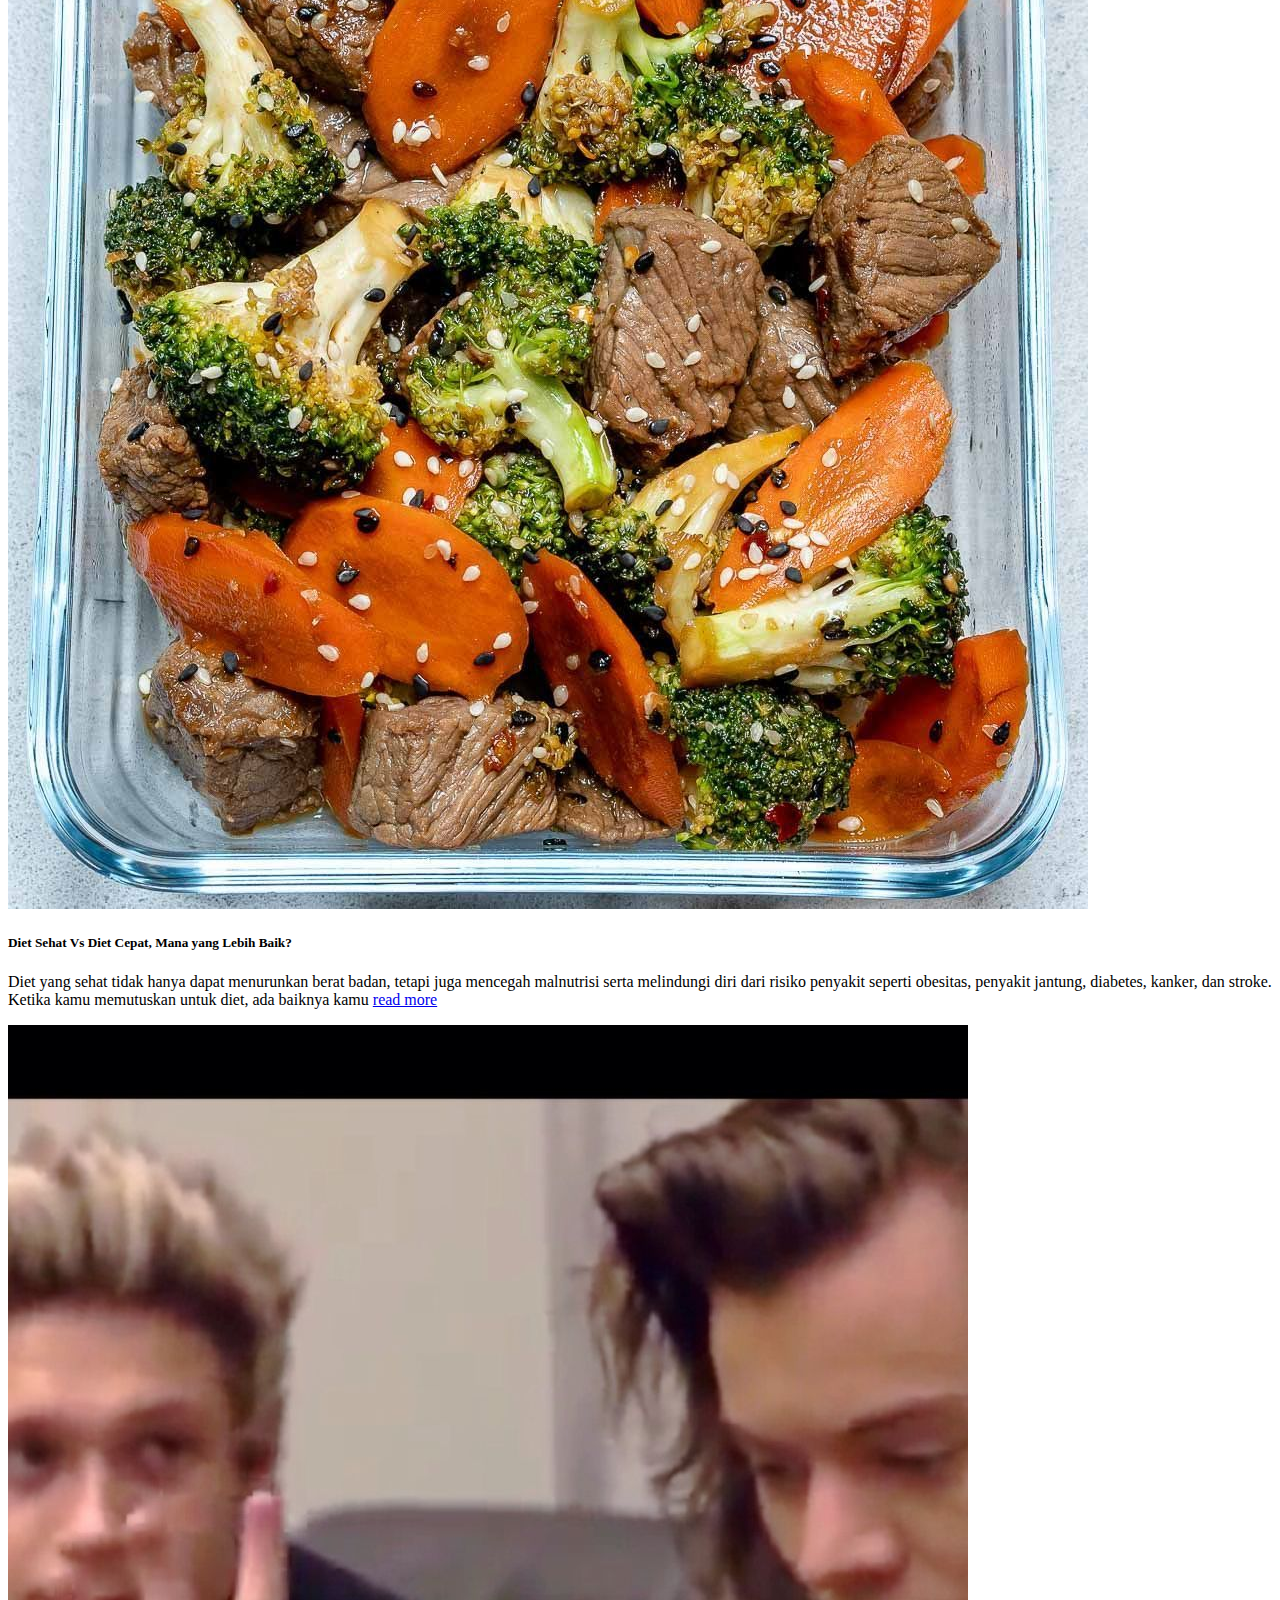
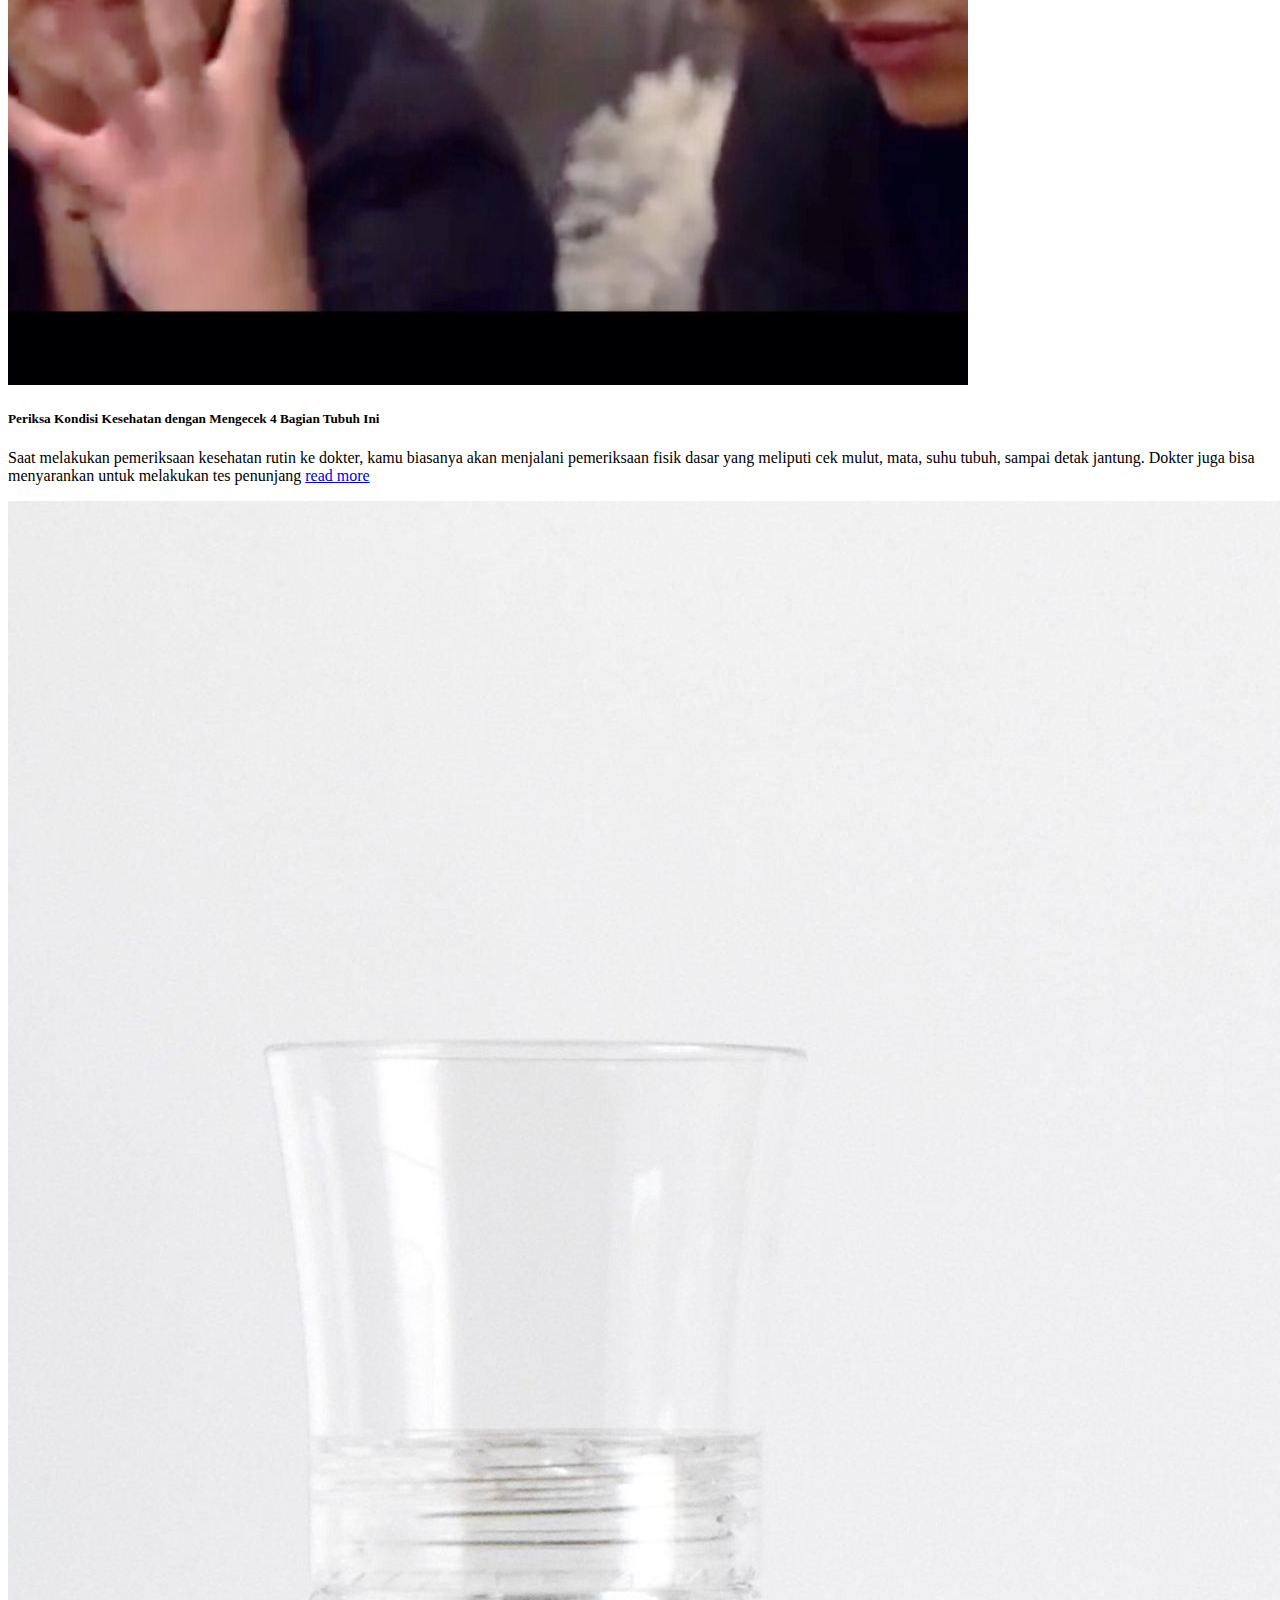
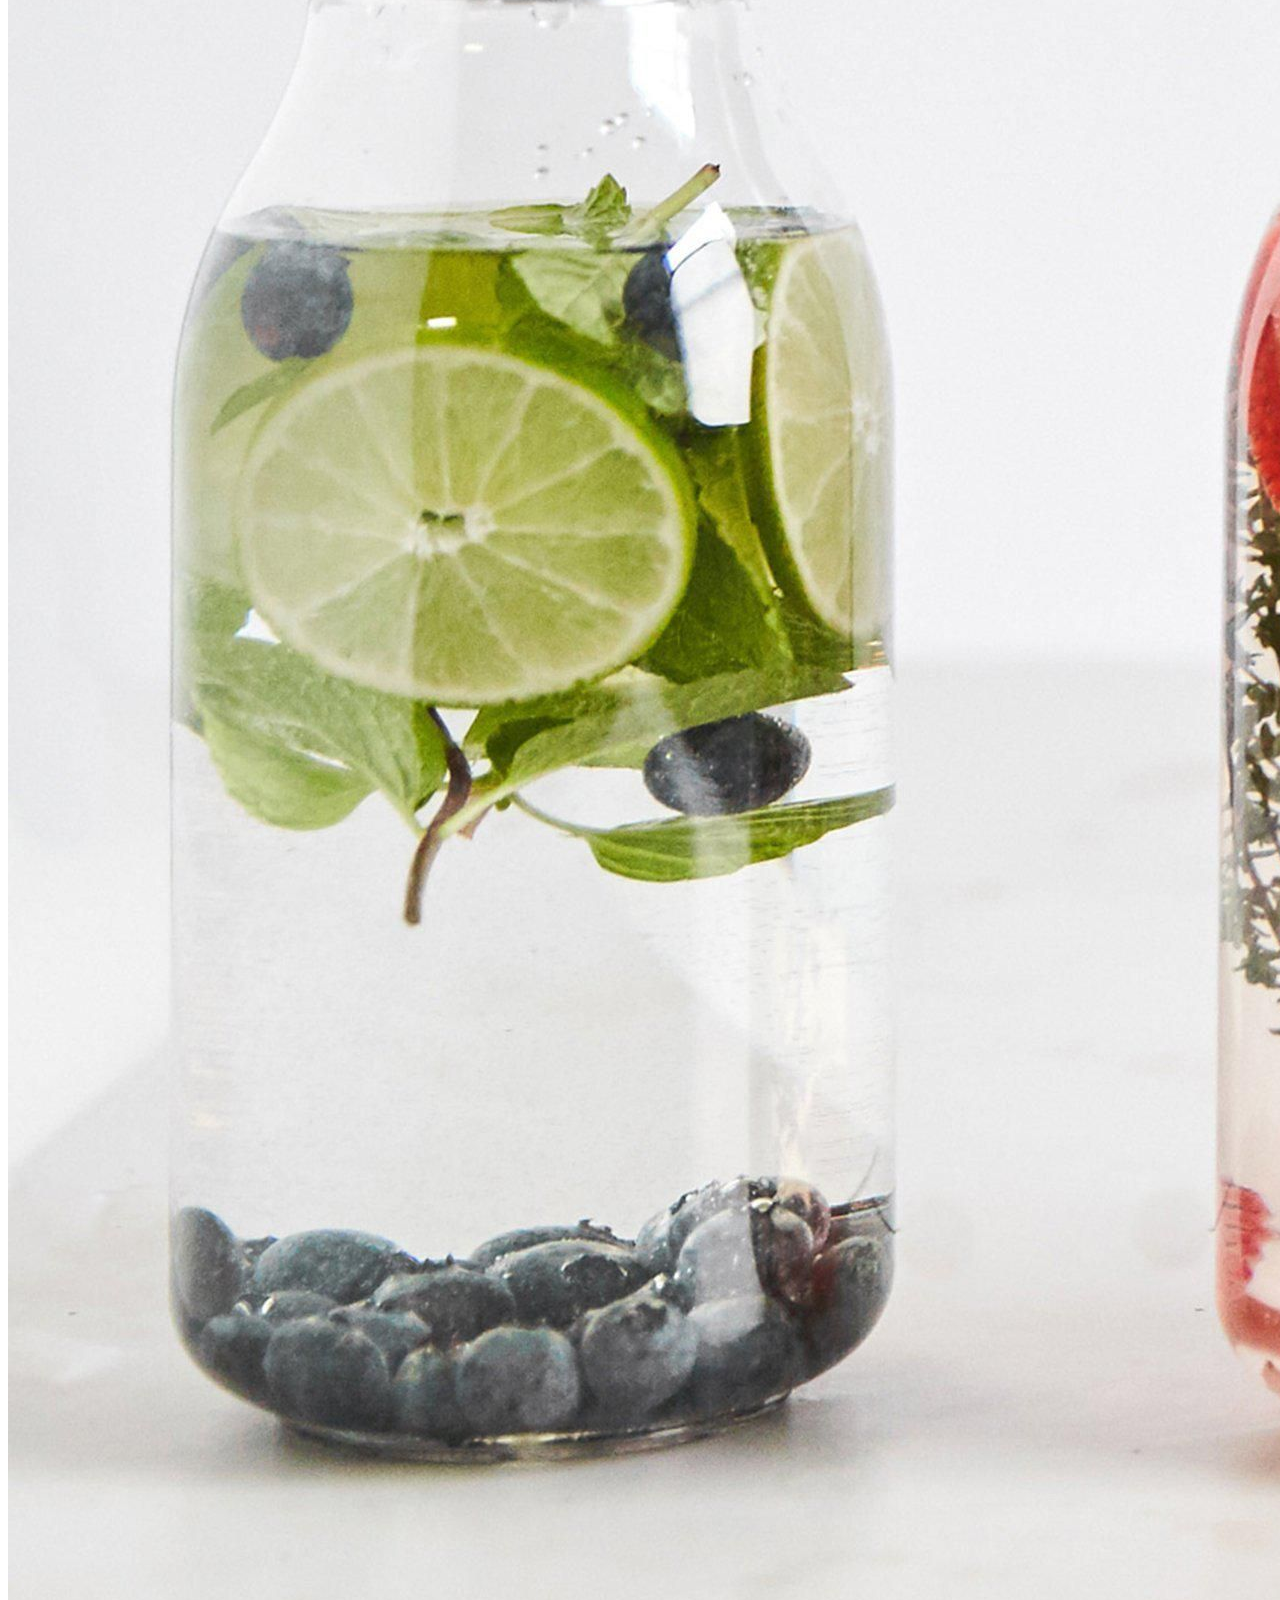
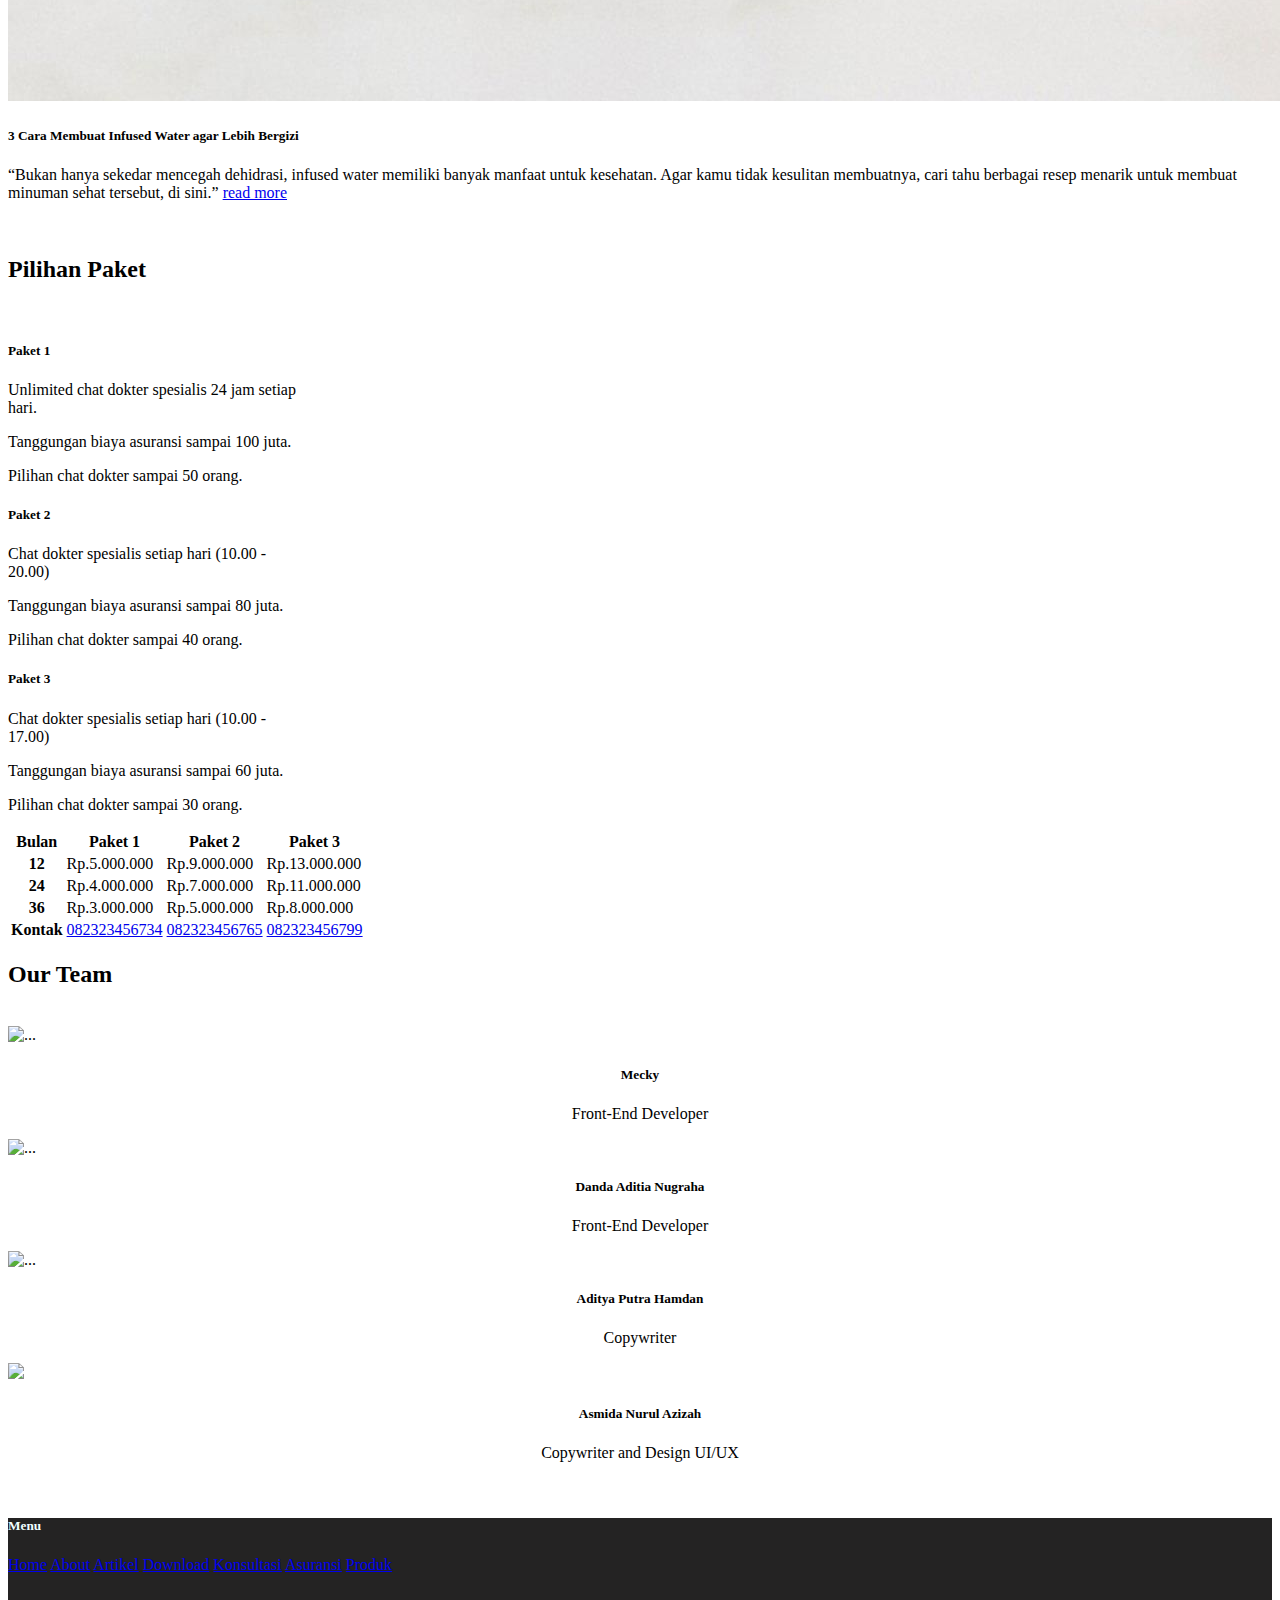
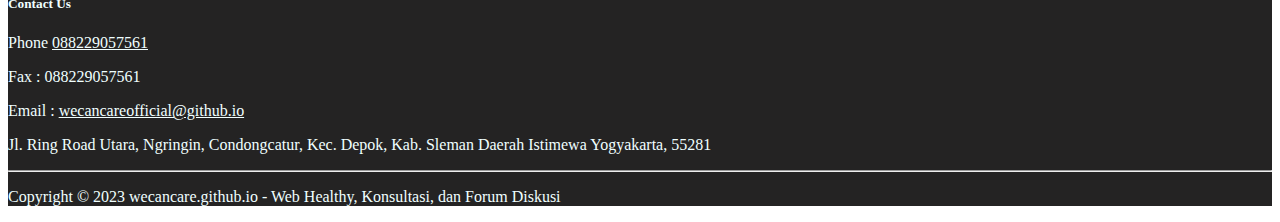
==== commit 8e7c50a7: "Update index.html" ====
--- a/index.html
+++ b/index.html
@@ -146,7 +146,7 @@
             <div class="row row-cols-1 row-cols-md-3 g-4">
                 <div class="col">
                     <div class="card">
-                        <img src="img/joding.jpg" class="card-img-top" alt="...">
+                        <img src="img/joging.jpeg" class="card-img-top" alt="...">
                         <div class="card-body">
                             <h5 class="card-title">Olahraga Lari Bisa Bantu Menjaga Kesehatan Mental</h5>
                             <p class="card-text">“Banyak orang yang memilih berolahraga lari karena mudah untuk dilakukan. Namun, tahukah kamu jika lari juga baik untuk kesehatan mental bukan hanya fisik? Nah, jika kamu ingin menjaga kesehatan mental, ada baiknya melakukan olahraga lari secara rutin.”
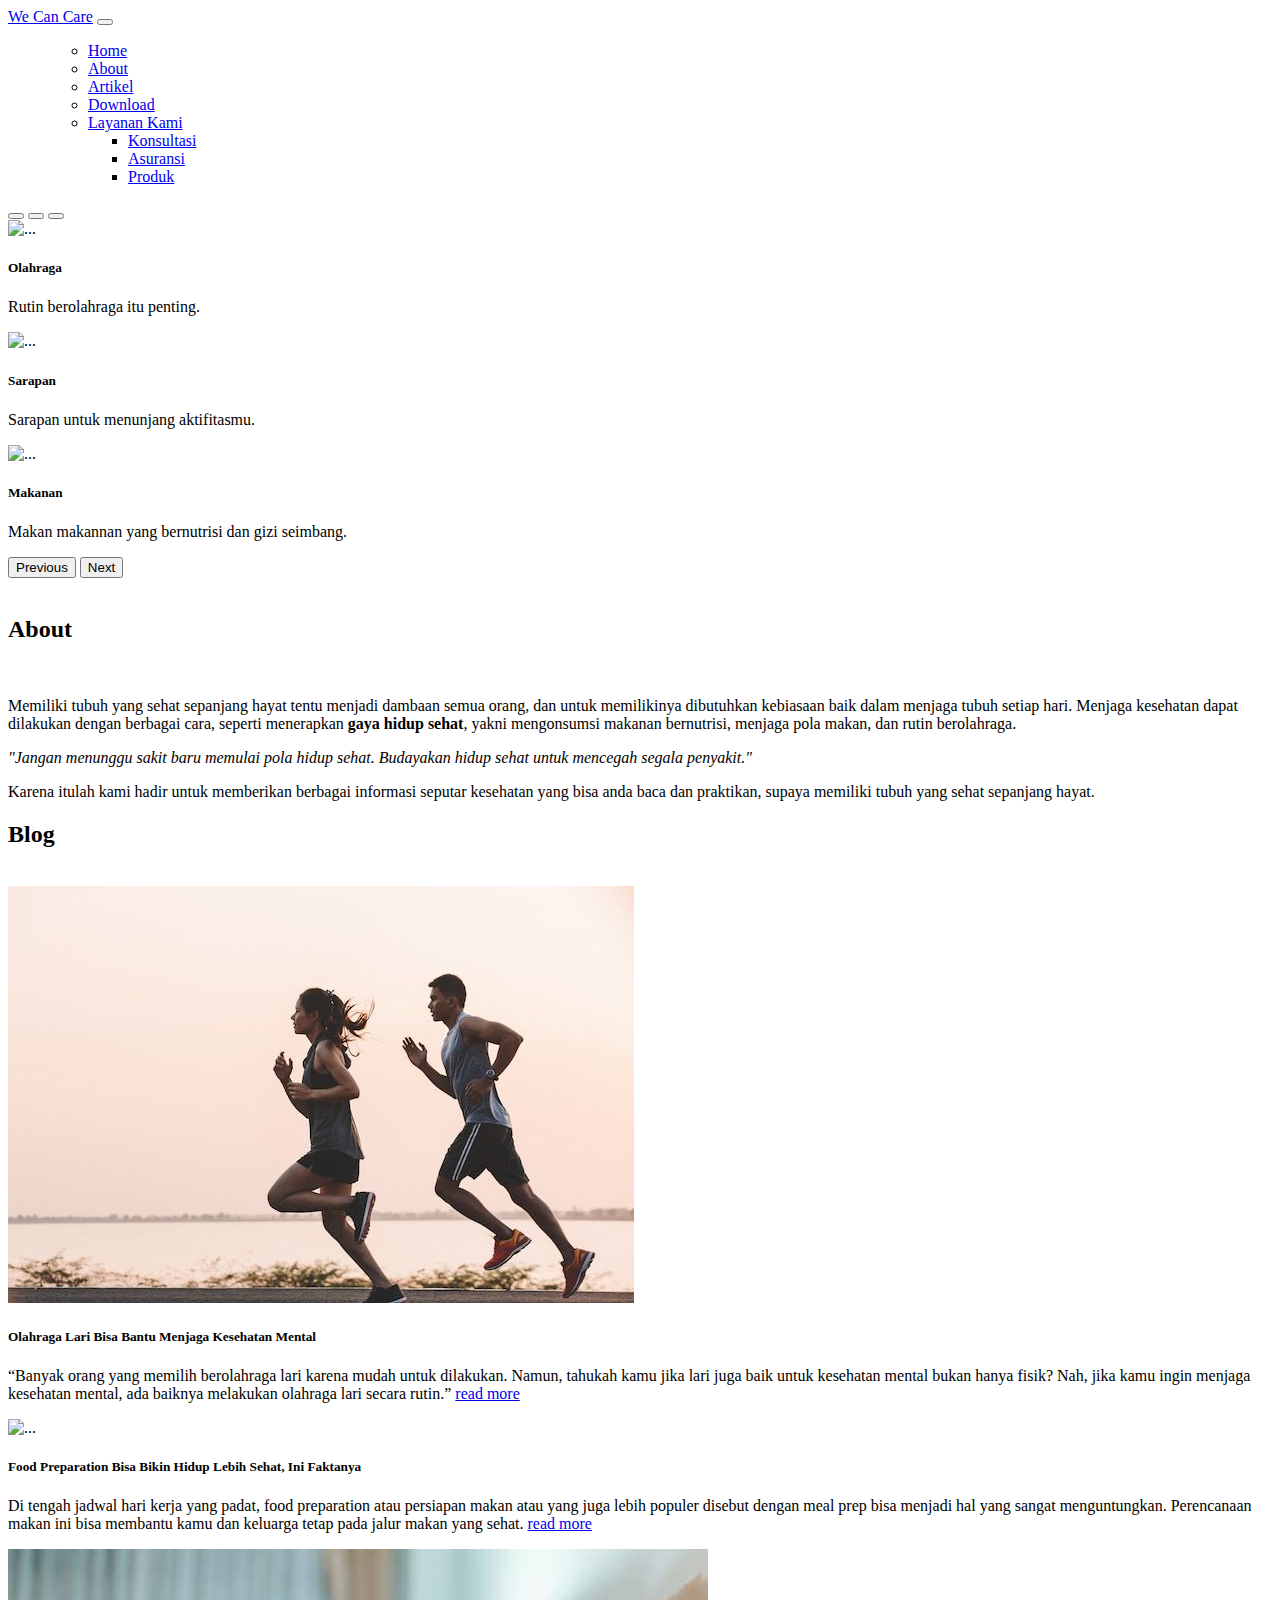
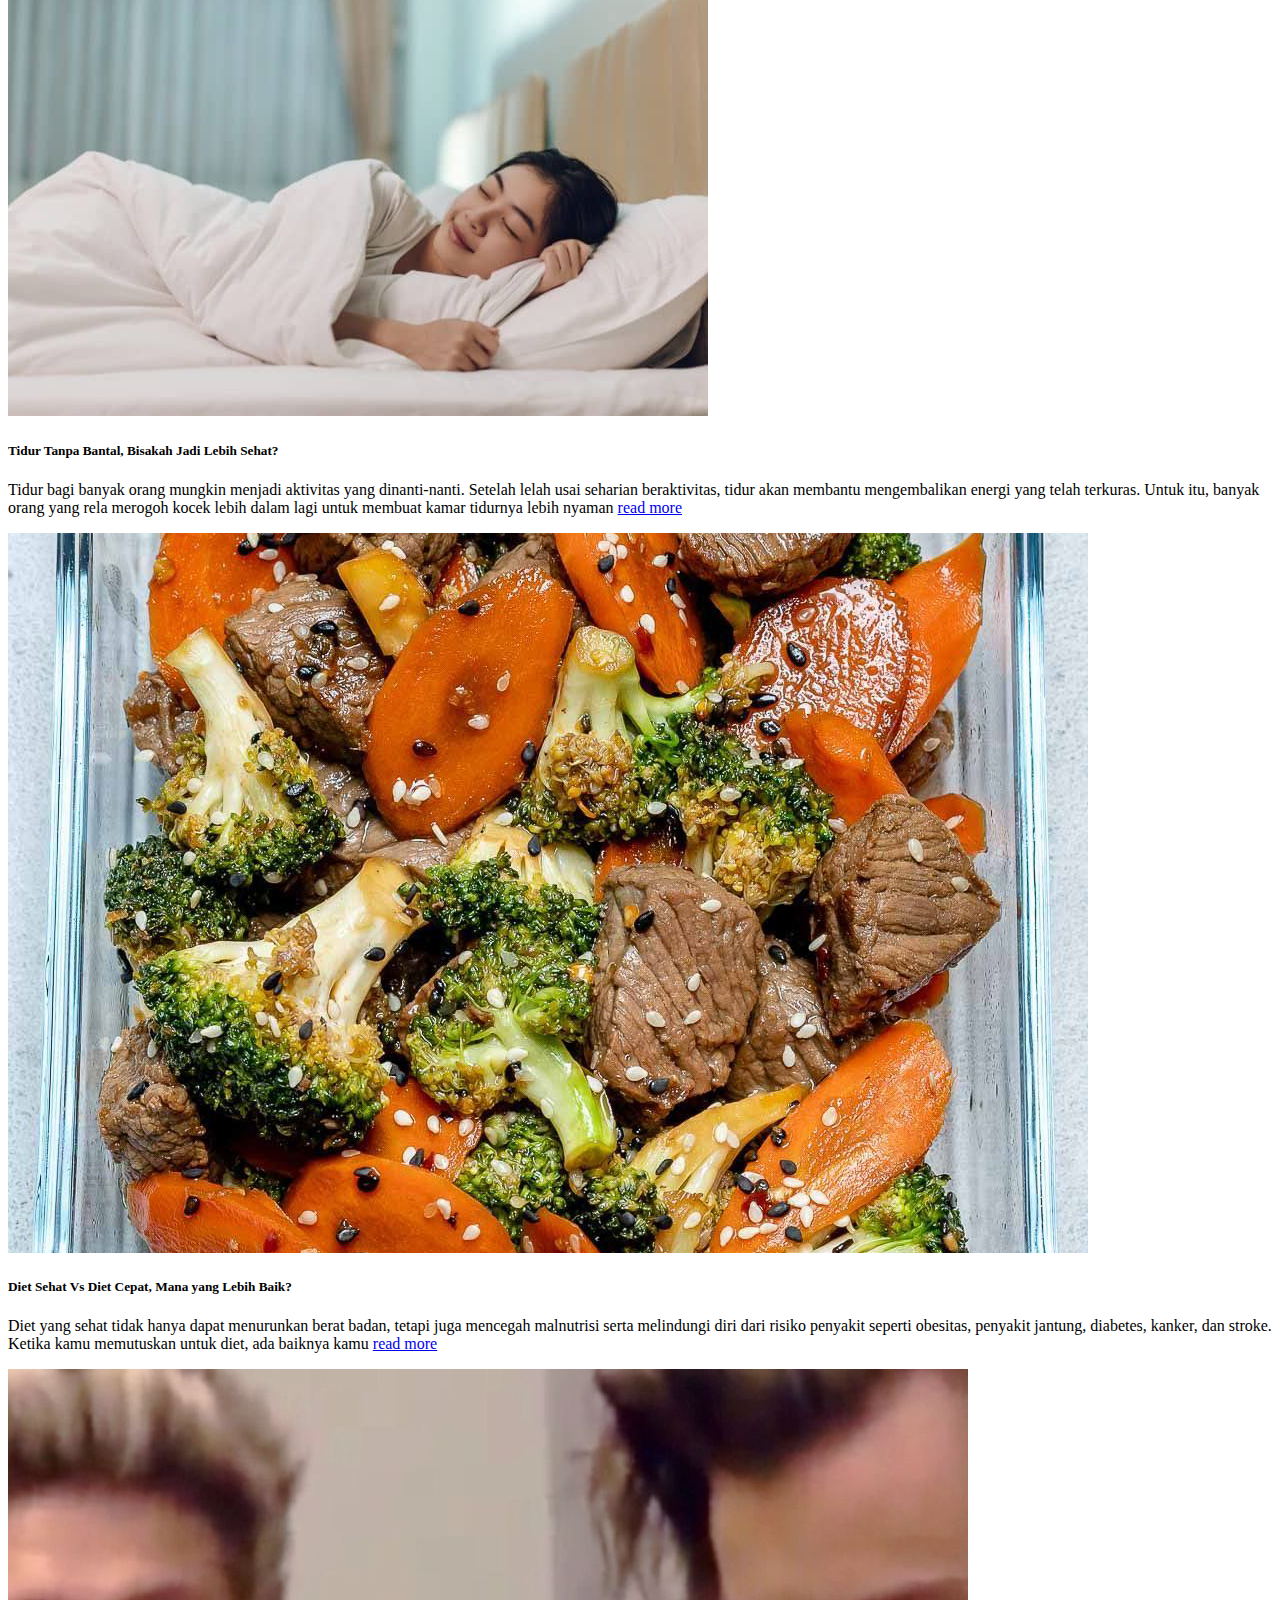
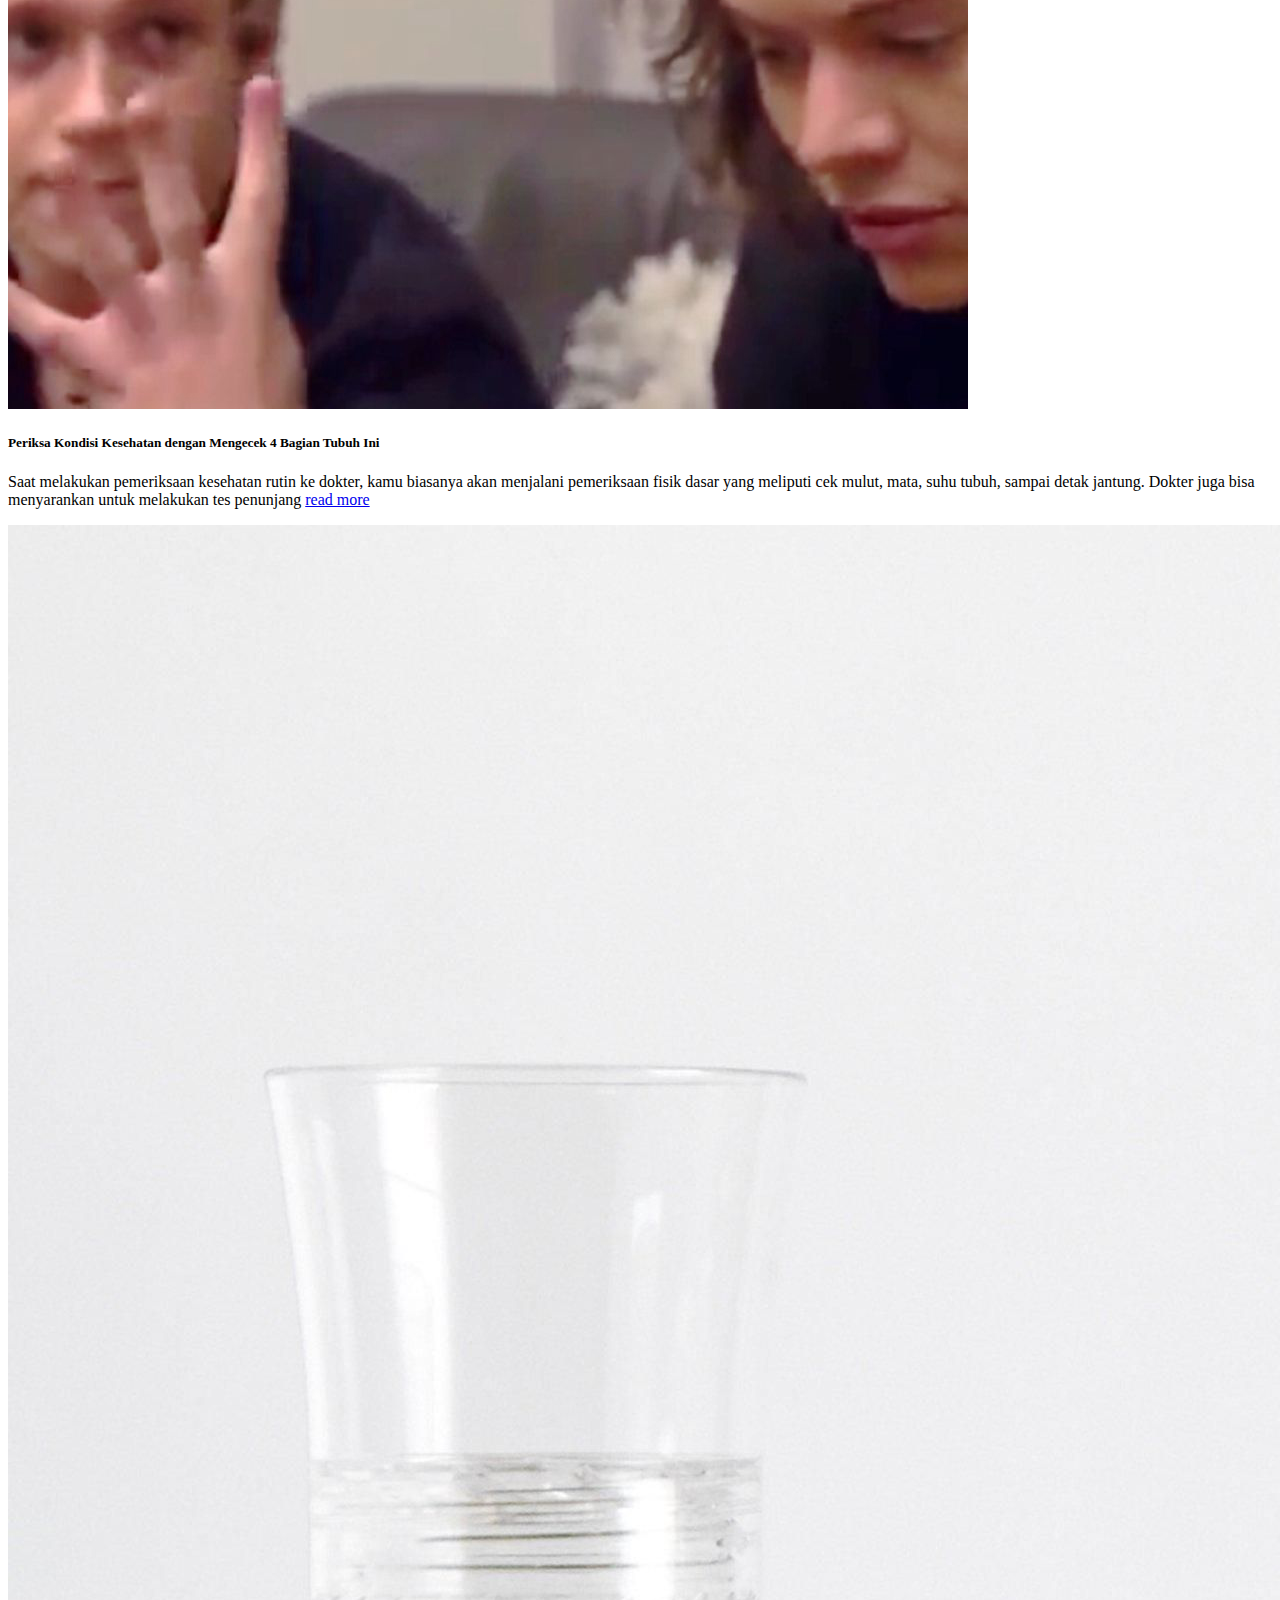
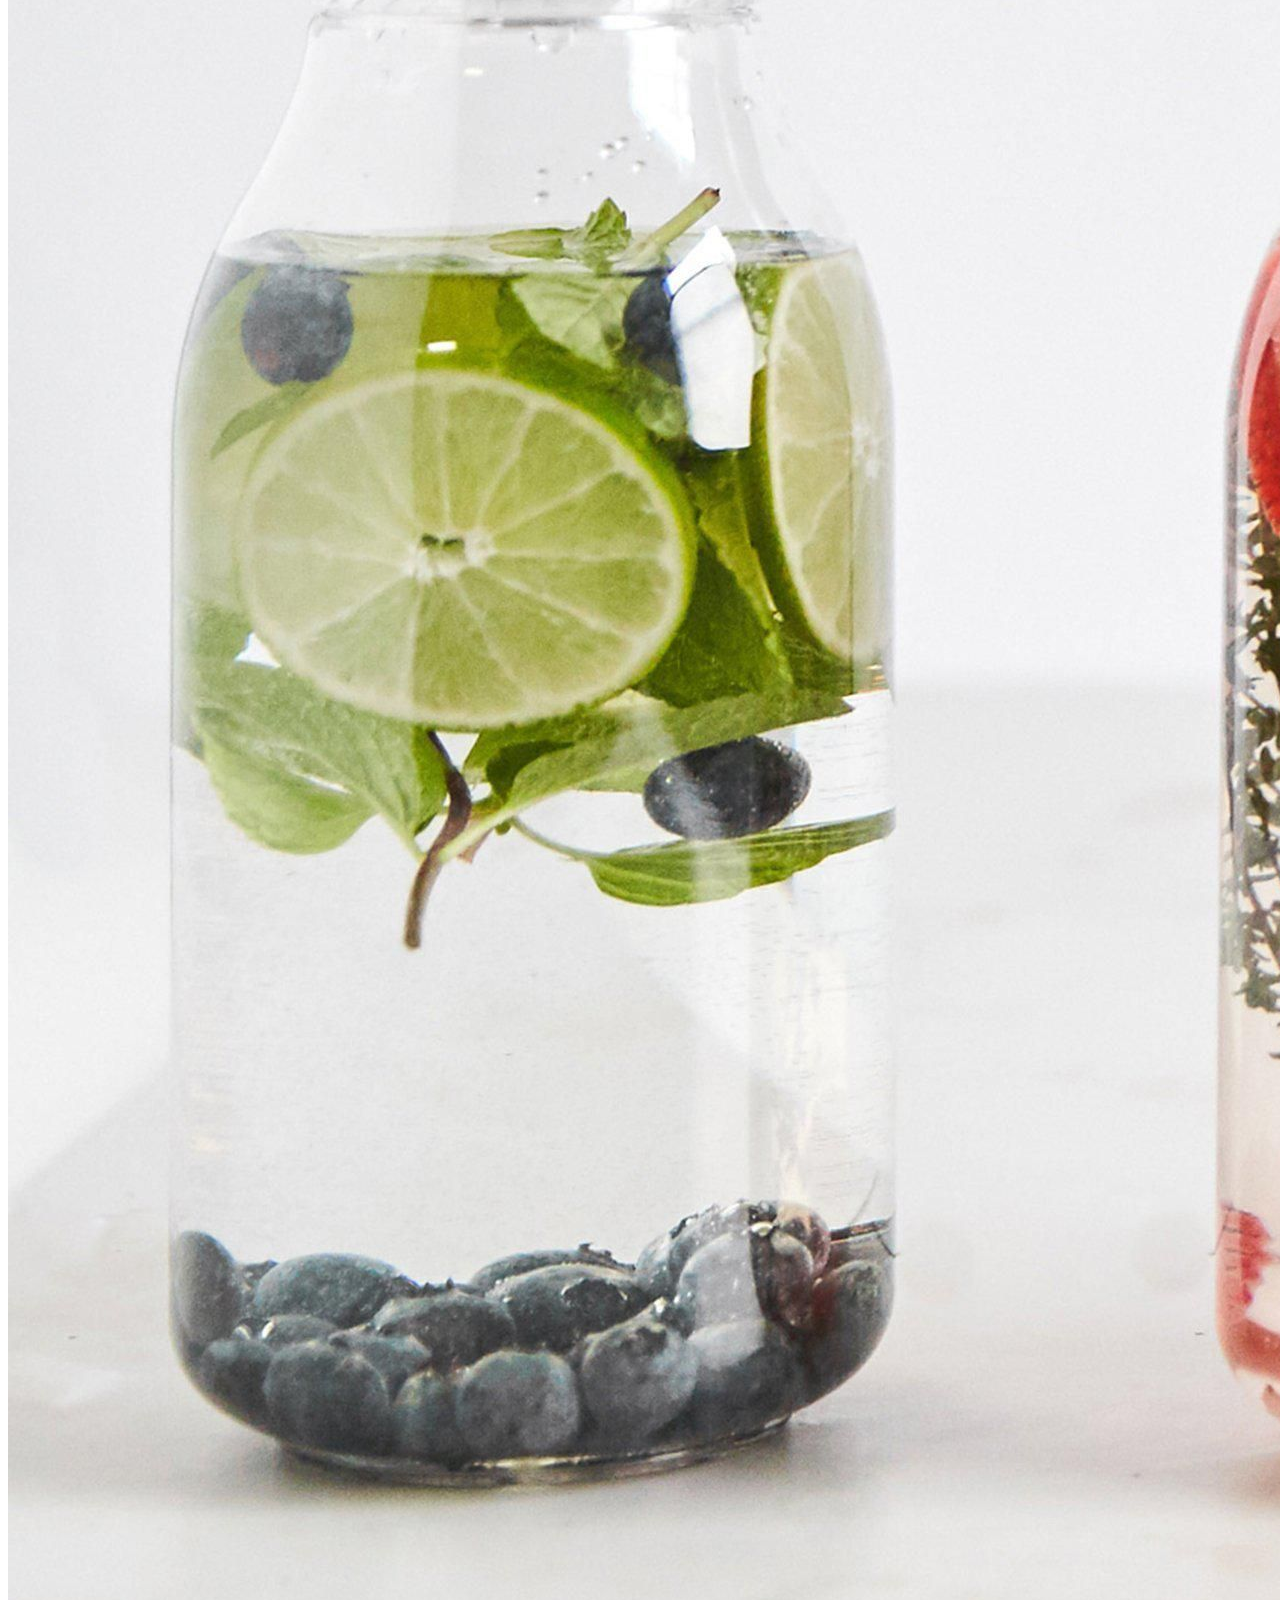
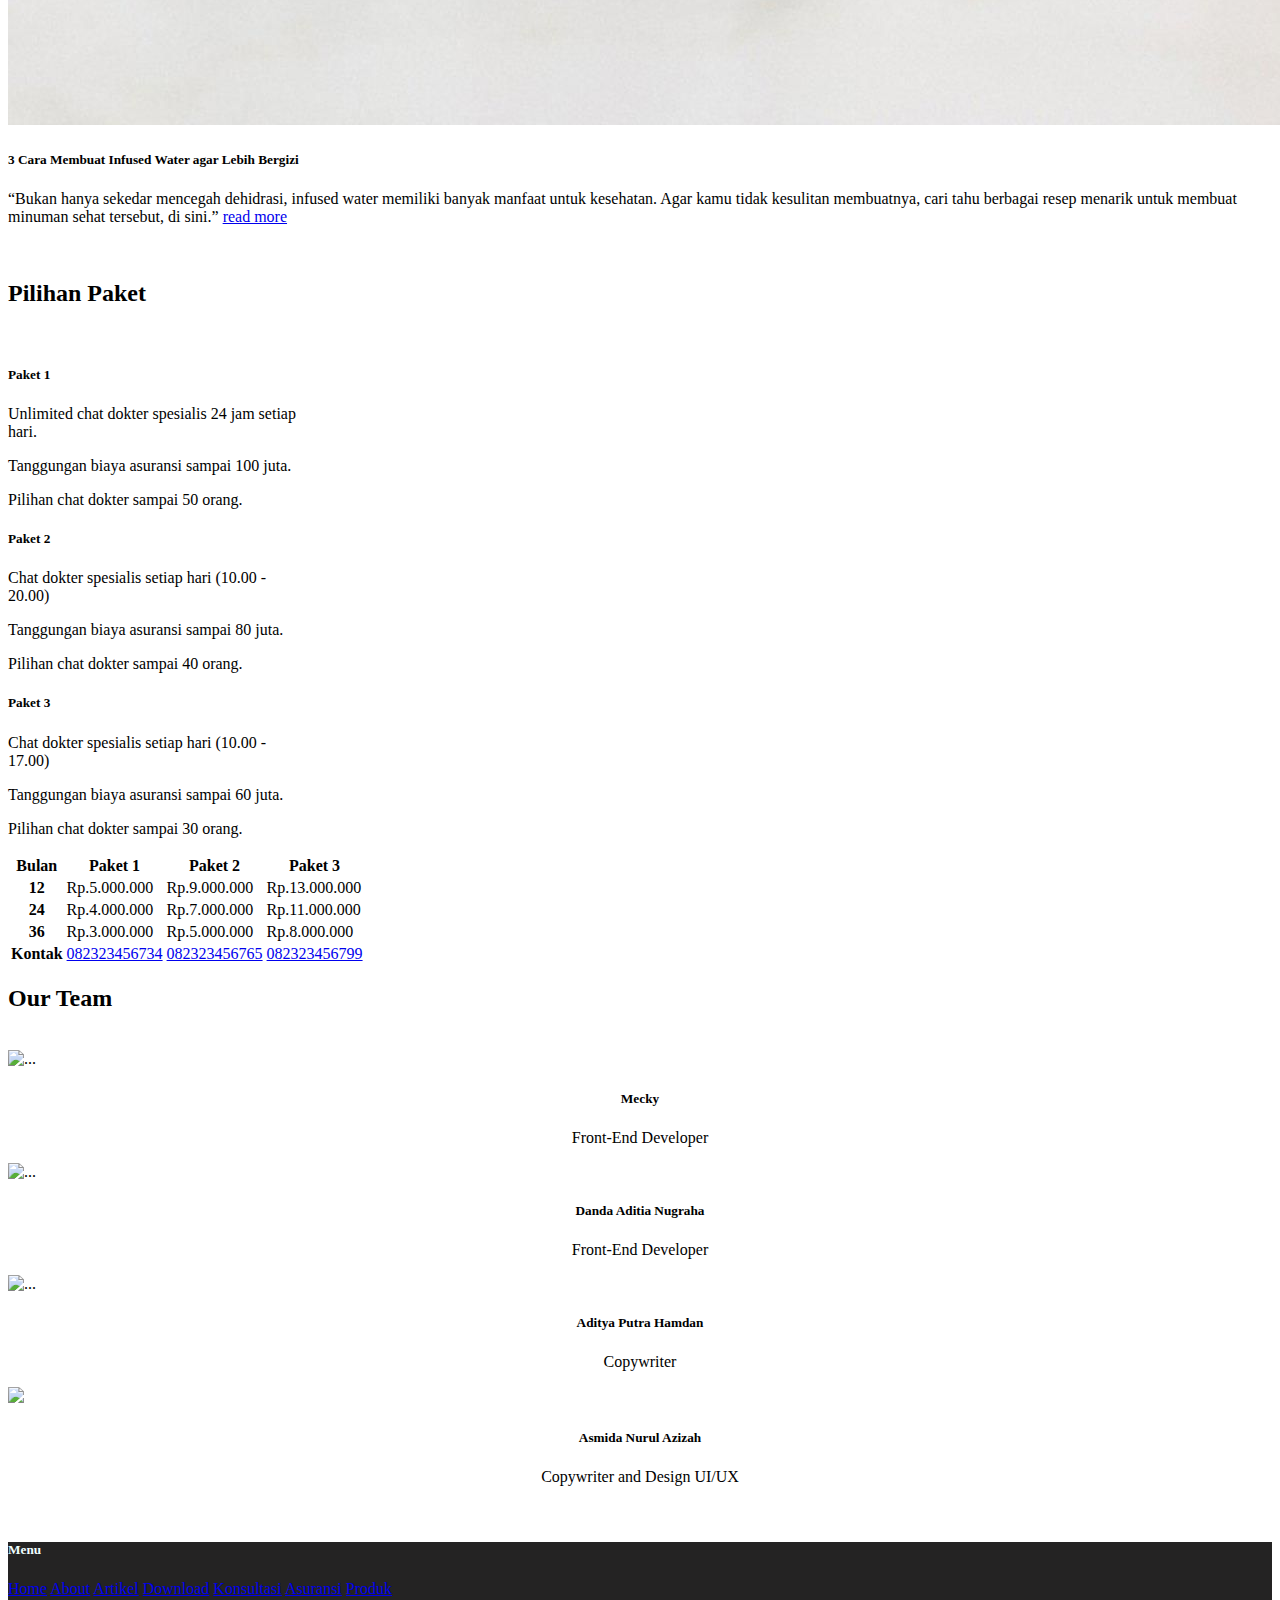
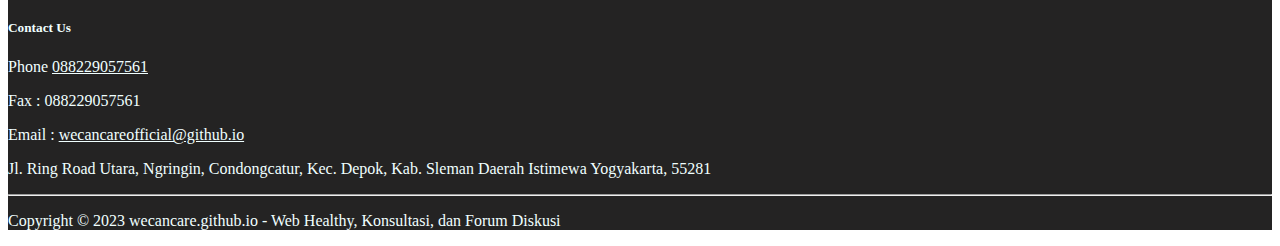
==== commit 83493f75: "Update index.html" ====
--- a/index.html
+++ b/index.html
@@ -157,7 +157,7 @@
                 </div>
                 <div class="col">
                     <div class="card">
-                        <img src="img/Nutrition Pyramid PNG Transparent, Nutrition Healthy Meal Pyramid, Dessert Clipart, Nutrition, Health PNG Image For Free Download.jpeg" class="card-img-top" alt="...">
+                        <img src="img/food.jpg" class="card-img-top" alt="...">
                         <div class="card-body">
                             <h5 class="card-title">Food Preparation Bisa Bikin Hidup Lebih Sehat, Ini Faktanya</h5>
                             <p class="card-text">Di tengah jadwal hari kerja yang padat, food preparation atau persiapan makan atau yang juga lebih populer disebut dengan meal prep bisa menjadi hal yang sangat menguntungkan. Perencanaan makan ini bisa membantu kamu dan keluarga tetap pada jalur makan yang sehat.
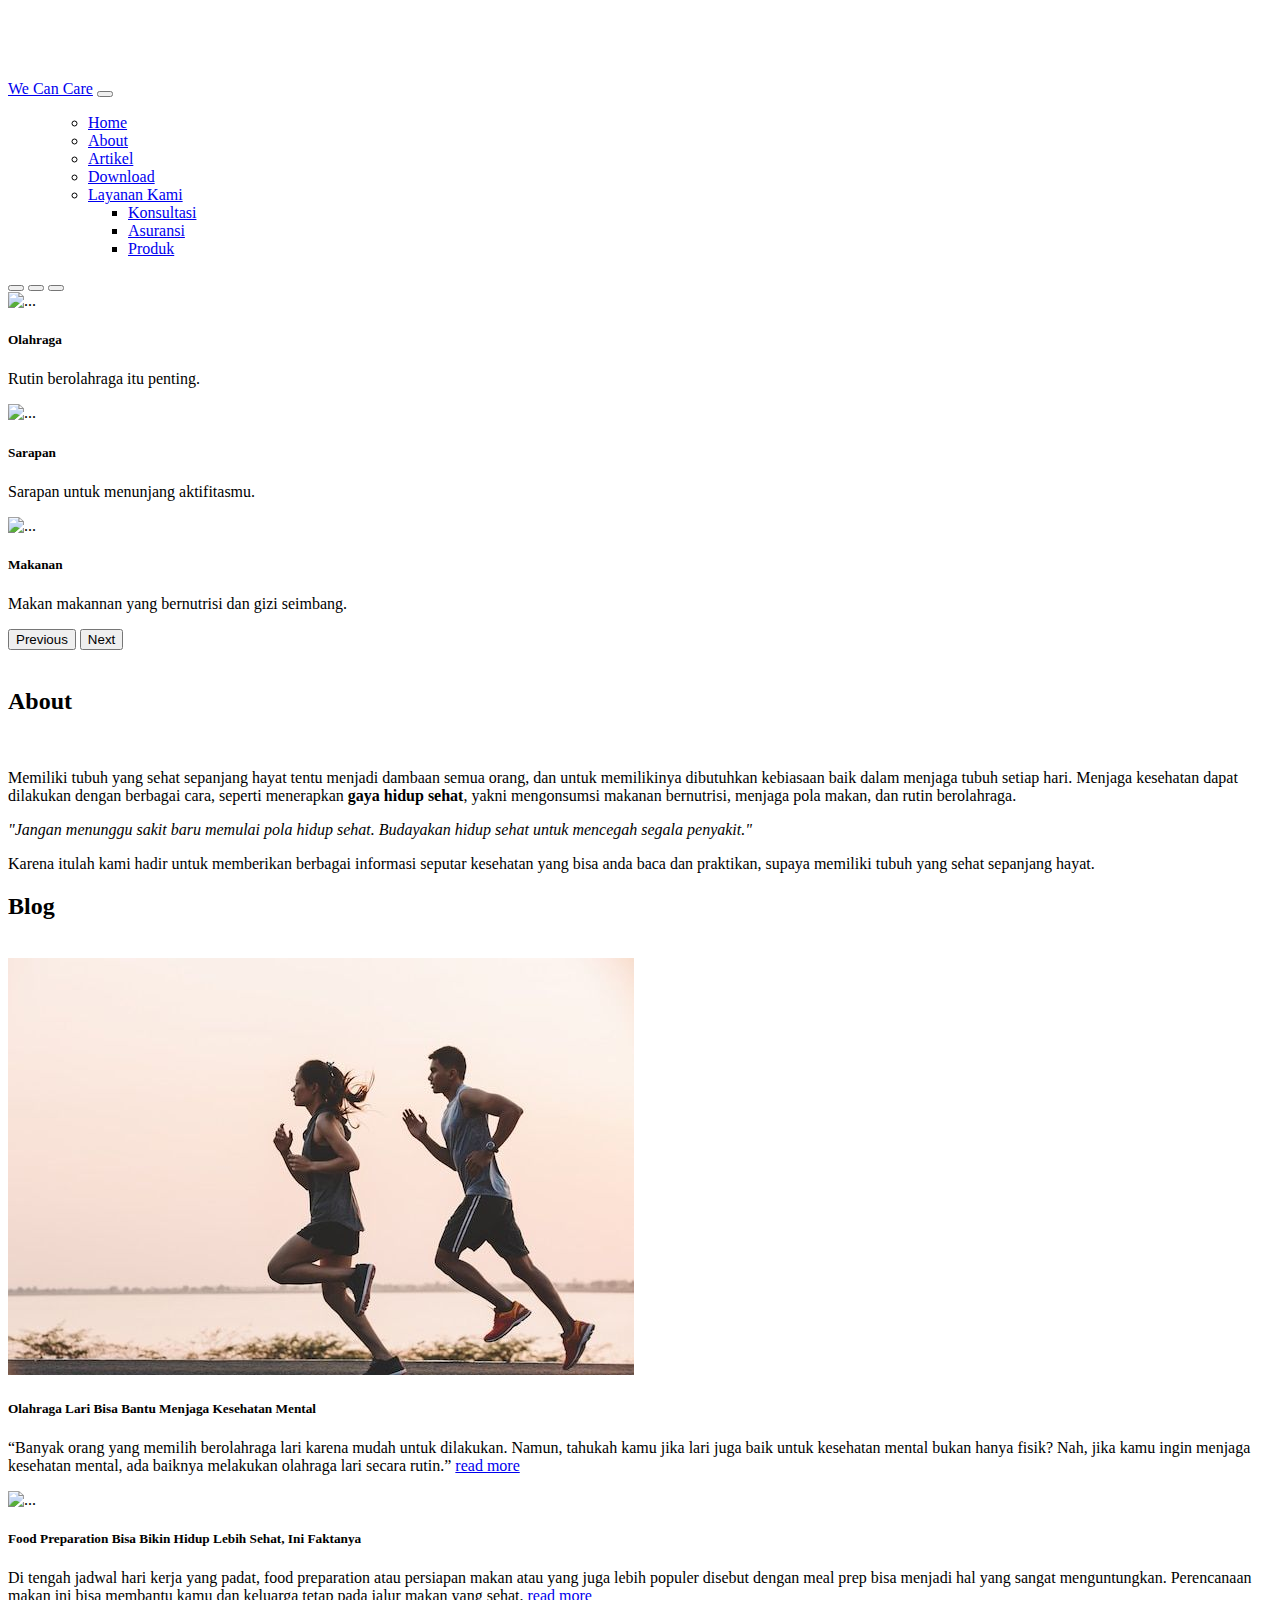
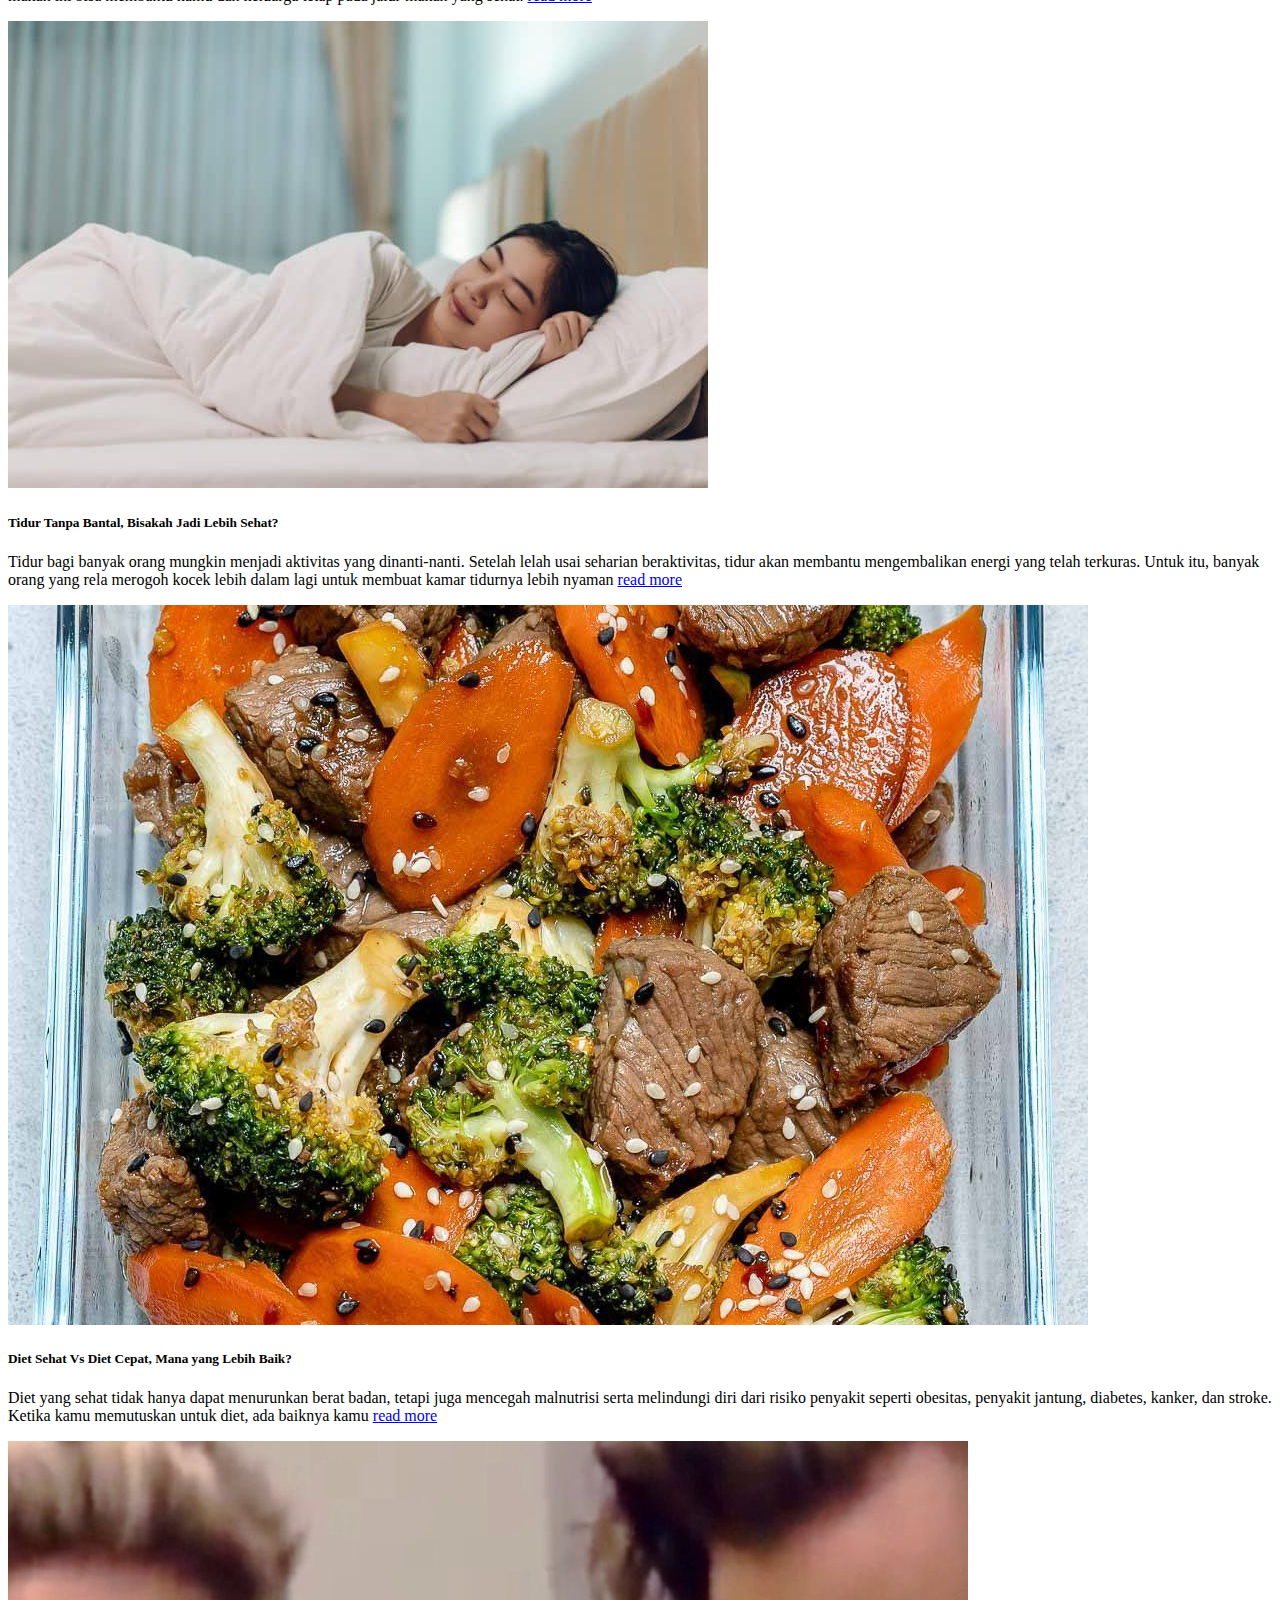
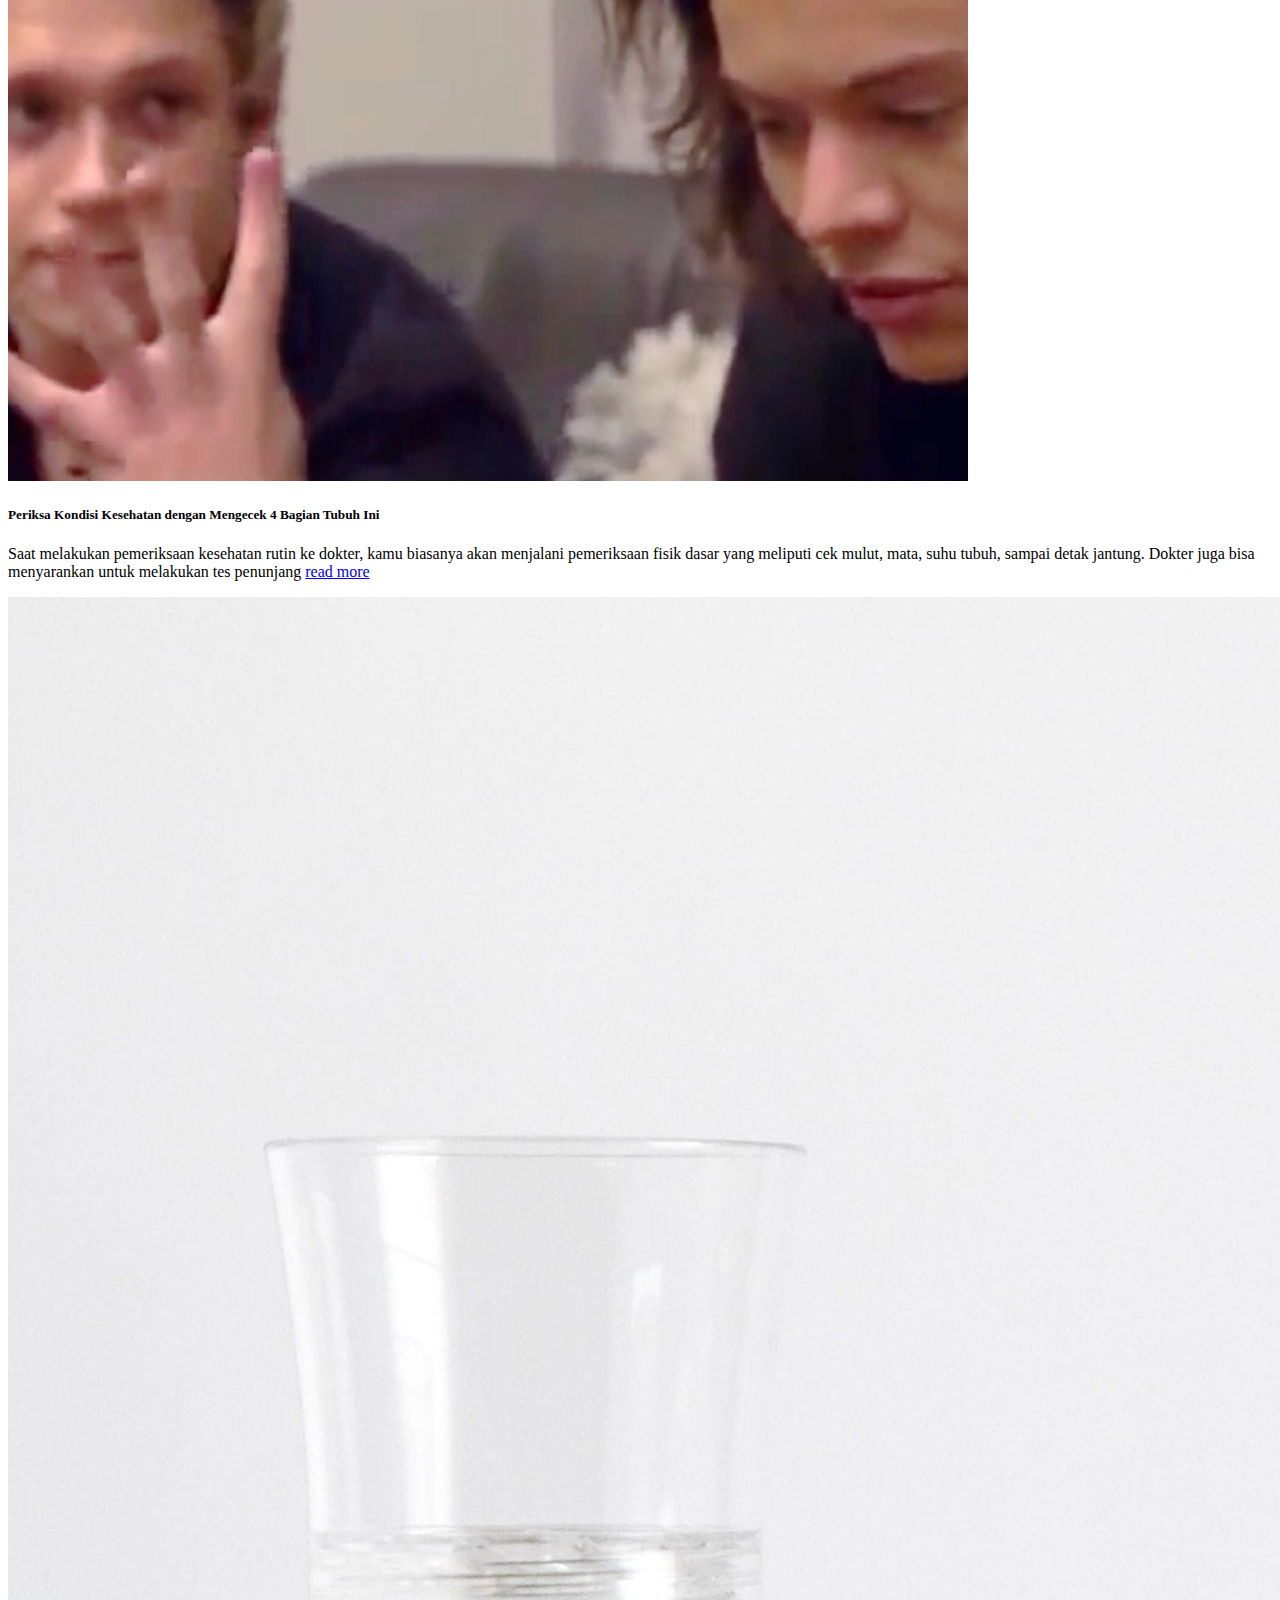
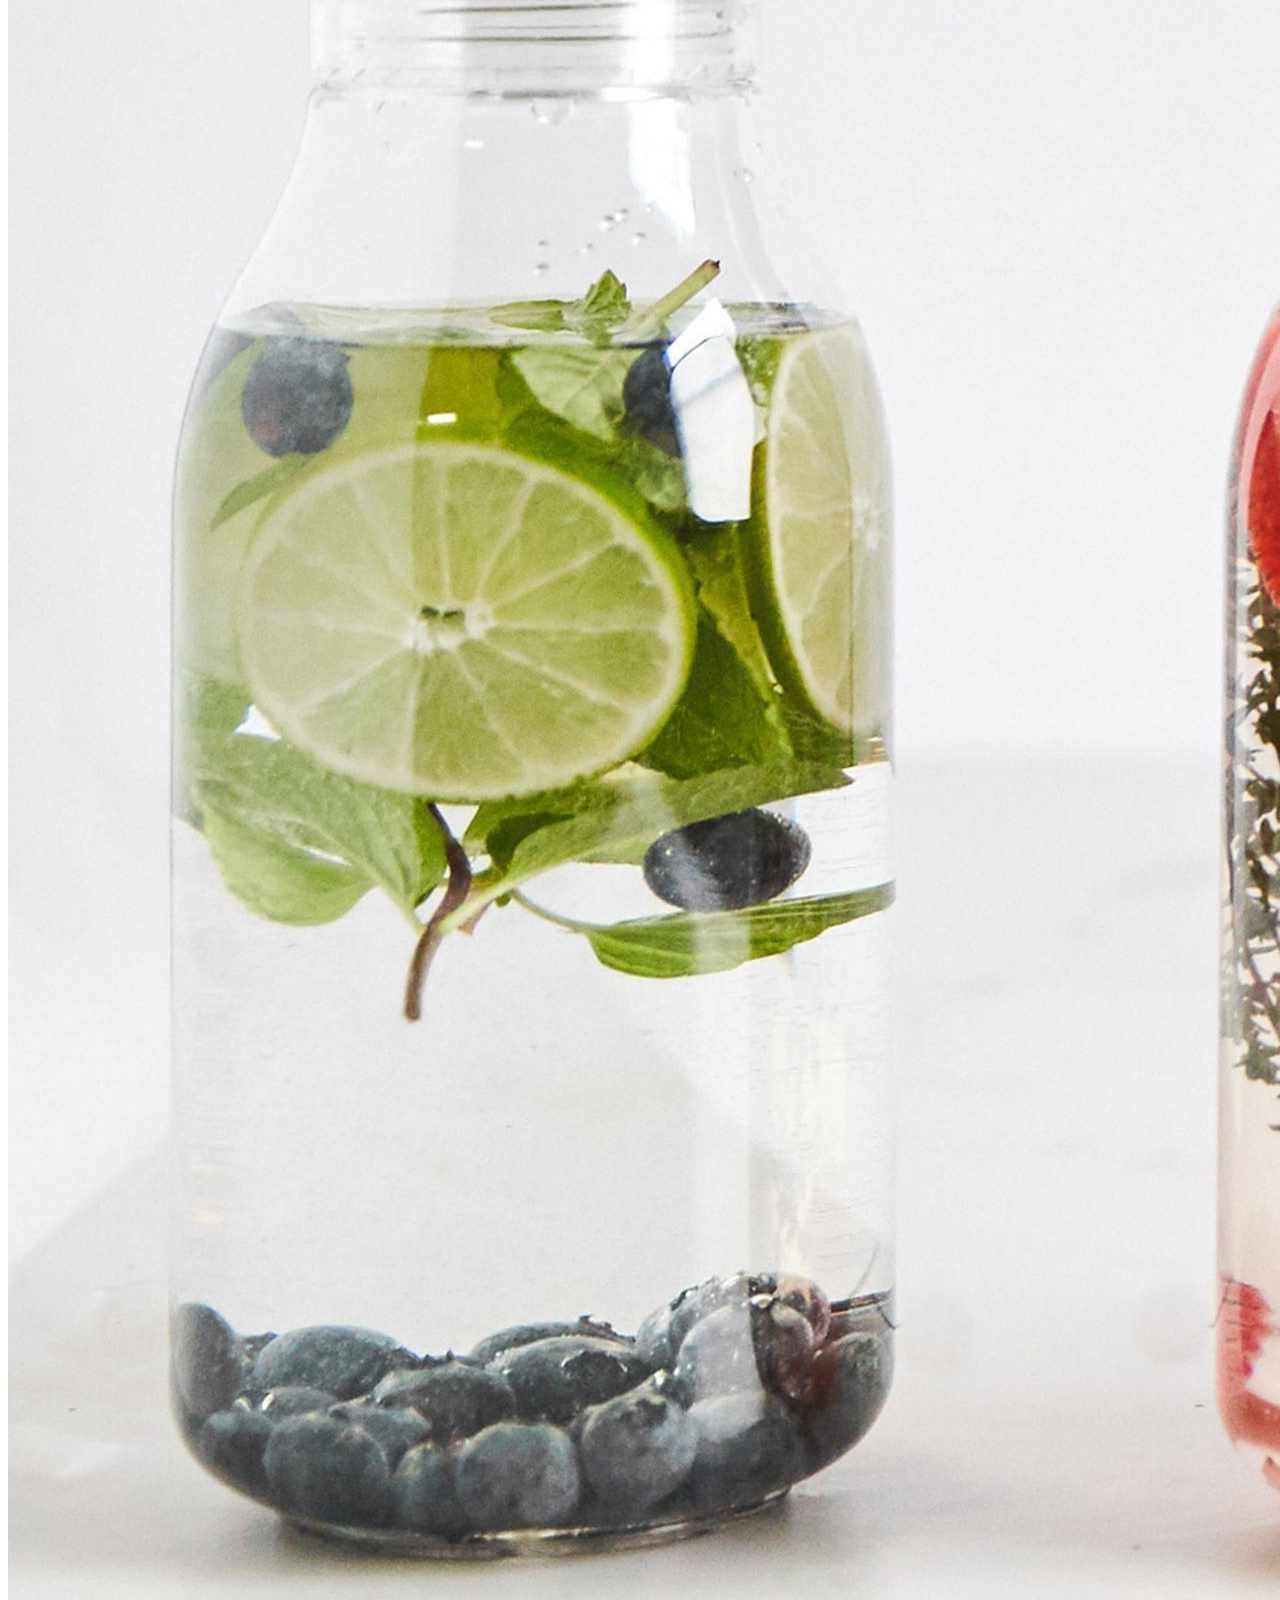
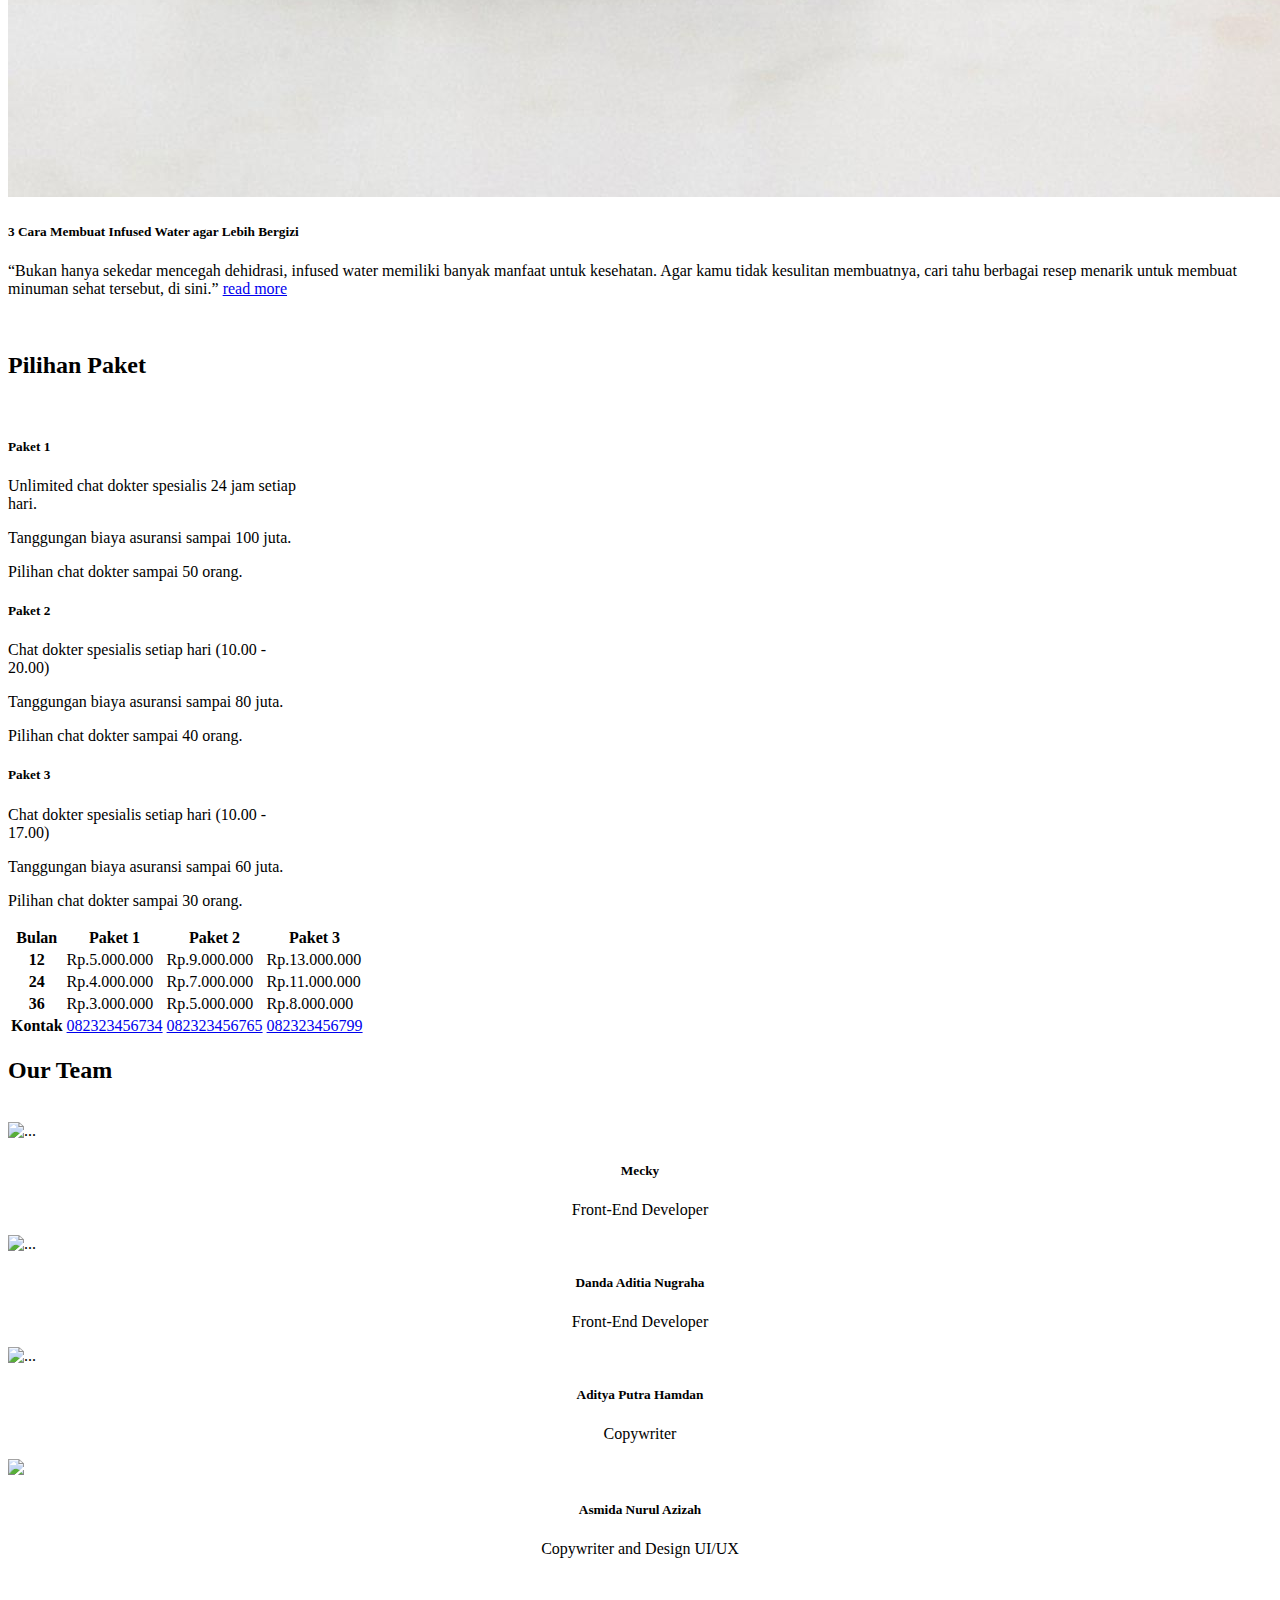
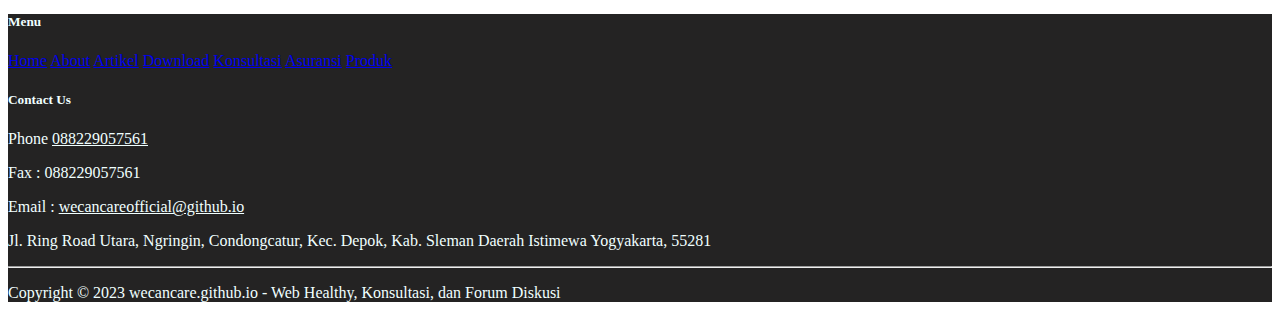
==== commit c2e0bdbb: "Update index.html" ====
--- a/index.html
+++ b/index.html
@@ -8,12 +8,30 @@
     <link rel="stylesheet" href="style.css">
     <link href="https://cdn.jsdelivr.net/npm/bootstrap@5.3.0/dist/css/bootstrap.min.css" rel="stylesheet"
         integrity="sha384-9ndCyUaIbzAi2FUVXJi0CjmCapSmO7SnpJef0486qhLnuZ2cdeRhO02iuK6FUUVM" crossorigin="anonymous">
+    <style>
+        body{
+            min-height: 75rem;
+            padding-top: 4.5rem;
+        }
+    </style>
 </head>
 
 <body>
     <script src="https://cdn.jsdelivr.net/npm/bootstrap@5.3.0/dist/js/bootstrap.bundle.min.js"
         integrity="sha384-geWF76RCwLtnZ8qwWowPQNguL3RmwHVBC9FhGdlKrxdiJJigb/j/68SIy3Te4Bkz"
         crossorigin="anonymous"></script>
+        <script>
+            var prevScrollpos = window.pageYOffset;
+            window.onscroll = function() {
+            var currentScrollPos = window.pageYOffset;
+              if (prevScrollpos > currentScrollPos) {
+                document.getElementById("scroll").style.top = "0";
+              } else {
+                document.getElementById("scroll").style.top = "-50px";
+              }
+              prevScrollpos = currentScrollPos;
+            }
+</script>
 </body>
 
 </html>
@@ -22,7 +40,7 @@
 <body class="table-responsive">
     <a id="home"></a>
     <header>
-        <nav class="navbar navbar-expand-lg bg-body-tertiary border-bottom border-2 shadow">
+        <nav class="navbar navbar-expand-lg border-bottom border-2 shadow navbar-light bg-light fixed-top" id="scroll">
             <div class="container-fluid">
                 <a class="navbar-brand" href="#home">We Can Care</a>
                 <button aria-controls="navbarNav" aria-expanded="false" aria-label="Toggle navigation"
@@ -157,7 +175,7 @@
                 </div>
                 <div class="col">
                     <div class="card">
-                        <img src="img/food.jpg" class="card-img-top" alt="...">
+                        <img src="img/food (1).jpg" class="card-img-top" alt="...">
                         <div class="card-body">
                             <h5 class="card-title">Food Preparation Bisa Bikin Hidup Lebih Sehat, Ini Faktanya</h5>
                             <p class="card-text">Di tengah jadwal hari kerja yang padat, food preparation atau persiapan makan atau yang juga lebih populer disebut dengan meal prep bisa menjadi hal yang sangat menguntungkan. Perencanaan makan ini bisa membantu kamu dan keluarga tetap pada jalur makan yang sehat.
